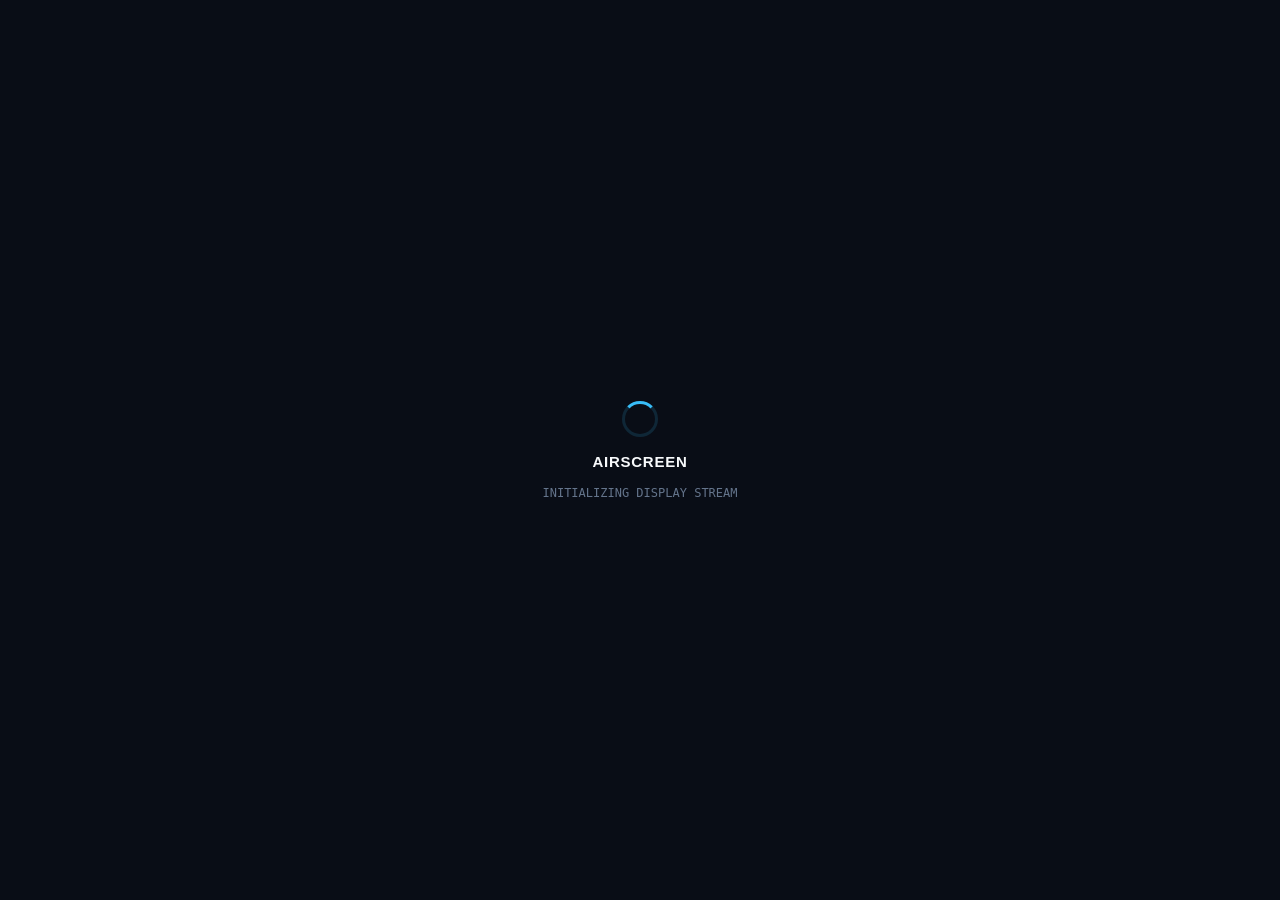
==== static/index.html @ 7135bacd "Add AirScreen wireless display server and virtual display driver" ====
<!DOCTYPE html>
<html lang="en">
<head>
  <meta charset="UTF-8">
  <meta name="viewport" content="width=device-width, initial-scale=1.0, maximum-scale=1.0, user-scalable=no, viewport-fit=cover">
  <meta name="apple-mobile-web-app-capable" content="yes">
  <meta name="apple-mobile-web-app-status-bar-style" content="black-translucent">
  <title>AirScreen | Wireless Display</title>
  <link rel="stylesheet" href="/static/css/main.css">
</head>
<body>

  <!-- Loading Splash -->
  <div id="splash">
    <div class="spinner"></div>
    <div class="splash-title">AIRSCREEN</div>
    <div class="splash-subtitle" id="status-text">INITIALIZING DISPLAY STREAM</div>
  </div>

  <!-- Telemetry HUD -->
  <div class="hud" id="hud">
    <div class="status-dot" id="status-dot"></div>
    <span class="hud-title">AIRSCREEN</span>
    <span class="badge badge-accent" id="monitor-badge" style="display: none;">Display 1</span>
    <span class="badge" id="fps-badge">0 FPS</span>
    <span class="badge" id="ping-badge">-- ms</span>
    <span class="badge" id="status-label">Connecting</span>
  </div>

  <!-- Display Canvas -->
  <div id="display-container">
    <canvas id="screen-canvas"></canvas>
  </div>

  <!-- Floating Minimalist Dock -->
  <div class="dock" id="dock">
    <!-- Monitor Switcher -->
    <button class="btn" id="monitor-btn" style="display: none;" title="Switch Active Display">
      <svg viewBox="0 0 24 24"><rect x="2" y="3" width="20" height="14" rx="2"/><line x1="8" y1="21" x2="16" y2="21"/><line x1="12" y1="17" x2="12" y2="21"/></svg>
      <span id="monitor-label">Display 1</span>
    </button>

    <!-- Touch / Trackpad Mode -->
    <button class="btn active" id="mode-btn" title="Toggle Direct Touch or Trackpad Mode">
      <svg viewBox="0 0 24 24"><path d="M12 2a4 4 0 0 0-4 4v6.2A3 3 0 0 0 7 15a4 4 0 0 0 8 0 3 3 0 0 0-1-2.8V6a4 4 0 0 0-4-4z"/><line x1="12" y1="6" x2="12" y2="10"/></svg>
      <span id="mode-label">Direct Touch</span>
    </button>

    <!-- Quality Preset Switcher -->
    <button class="btn" id="quality-btn" title="Change Resolution / Compression Preset">
      <svg viewBox="0 0 24 24"><polygon points="13 2 3 14 12 14 11 22 21 10 12 10 13 2"/></svg>
      <span id="quality-label">720p</span>
    </button>

    <!-- Virtual Keyboard Trigger -->
    <button class="btn" id="kbd-btn" title="Open Mobile Keyboard">
      <svg viewBox="0 0 24 24"><rect x="2" y="4" width="20" height="16" rx="2"/><line x1="6" y1="8" x2="6" y2="8"/><line x1="10" y1="8" x2="10" y2="8"/><line x1="14" y1="8" x2="14" y2="8"/><line x1="18" y1="8" x2="18" y2="8"/><line x1="6" y1="12" x2="6" y2="12"/><line x1="18" y1="12" x2="18" y2="12"/><line x1="8" y1="16" x2="16" y2="16"/></svg>
      <span>Keyboard</span>
    </button>

    <!-- Quick Control Keys -->
    <div class="key-group">
      <button class="key-btn" onclick="sendKey('Backspace')">DEL</button>
      <button class="key-btn" onclick="sendKey('Enter')">RET</button>
      <button class="key-btn" onclick="sendKey('Escape')">ESC</button>
    </div>

    <!-- Screen Fit / Aspect Ratio Toggle -->
    <button class="btn" id="fit-btn" title="Toggle Aspect Ratio (Contain / Stretch to Fill)">
      <svg viewBox="0 0 24 24"><path d="M15 3h6v6m0 6v6h-6M9 21H3v-6m0-6V3h6"/></svg>
      <span id="fit-label">Fill</span>
    </button>

    <!-- Fullscreen Toggle -->
    <button class="btn" id="fullscreen-btn" title="Toggle Fullscreen">
      <svg viewBox="0 0 24 24"><path d="M8 3H5a2 2 0 0 0-2 2v3m18 0V5a2 2 0 0 0-2-2h-3m0 18h3a2 2 0 0 0 2-2v-3M3 16v3a2 2 0 0 0 2 2h3"/></svg>
      <span>Full</span>
    </button>
  </div>

  <!-- HUD Visibility Toggle Button -->
  <button id="hud-toggle" title="Toggle UI Controls">
    <svg viewBox="0 0 24 24"><circle cx="12" cy="12" r="3"/><path d="M19.4 15a1.65 1.65 0 0 0 .33 1.82l.06.06a2 2 0 0 1 0 2.83 2 2 0 0 1-2.83 0l-.06-.06a1.65 1.65 0 0 0-1.82-.33 1.65 1.65 0 0 0-1 1.51V21a2 2 0 0 1-2 2 2 2 0 0 1-2-2v-.09A1.65 1.65 0 0 0 9 19.4a1.65 1.65 0 0 0-1.82.33l-.06.06a2 2 0 0 1-2.83 0 2 2 0 0 1 0-2.83l.06-.06a1.65 1.65 0 0 0 .33-1.82 1.65 1.65 0 0 0-1.51-1H3a2 2 0 0 1-2-2 2 2 0 0 1 2-2h.09A1.65 1.65 0 0 0 4.6 9a1.65 1.65 0 0 0-.33-1.82l-.06-.06a2 2 0 0 1 0-2.83 2 2 0 0 1 2.83 0l.06.06a1.65 1.65 0 0 0 1.82.33H9a1.65 1.65 0 0 0 1-1.51V3a2 2 0 0 1 2-2 2 2 0 0 1 2 2v.09a1.65 1.65 0 0 0 1 1.51 1.65 1.65 0 0 0 1.82-.33l.06-.06a2 2 0 0 1 2.83 0 2 2 0 0 1 0 2.83l-.06.06a1.65 1.65 0 0 0-.33 1.82V9a1.65 1.65 0 0 0 1.51 1H21a2 2 0 0 1 2 2 2 2 0 0 1-2 2h-.09a1.65 1.65 0 0 0-1.51 1z"/></svg>
  </button>

  <!-- Hidden text input for triggering mobile virtual keyboard -->
  <input type="text" id="hidden-input" autocomplete="off" autocorrect="off" autocapitalize="off" spellcheck="false">

  <!-- Modular Scripts with cache-busting -->
  <script src="/static/js/connection.js?v=2.3"></script>
  <script src="/static/js/renderer.js?v=2.3"></script>
  <script src="/static/js/controls.js?v=2.3"></script>
  <script src="/static/js/app.js?v=2.3"></script>
</body>
</html>
---- static/css/main.css ----
/* AirScreen Industrial Dark UI System (No Purple, No Emojis) */

:root {
  --bg-primary: #090d16;
  --bg-surface: #0f172a;
  --bg-elevated: #1e293b;
  --border-subtle: #334155;
  --border-active: #475569;
  
  --text-primary: #f8fafc;
  --text-secondary: #94a3b8;
  --text-muted: #64748b;

  --accent-blue: #0284c7;
  --accent-blue-hover: #0369a1;
  --accent-cyan: #38bdf8;
  --status-green: #10b981;
  --status-red: #ef4444;

  --font-sans: -apple-system, BlinkMacSystemFont, "Segoe UI", Roboto, "Helvetica Neue", Arial, sans-serif;
  --font-mono: ui-monospace, SFMono-Regular, Menlo, Monaco, Consolas, monospace;
}

* {
  box-sizing: border-box;
  margin: 0;
  padding: 0;
  user-select: none;
  -webkit-user-select: none;
  -webkit-touch-callout: none;
}

body, html {
  width: 100%;
  height: 100%;
  overflow: hidden;
  background-color: var(--bg-primary);
  font-family: var(--font-sans);
  touch-action: none;
  color: var(--text-primary);
}

/* Display Canvas Container */
#display-container {
  position: absolute;
  inset: 0;
  display: flex;
  align-items: center;
  justify-content: center;
  background: #000;
}

#screen-canvas {
  width: 100%;
  height: 100%;
  object-fit: contain;
  cursor: crosshair;
  display: block;
}

/* Telemetry HUD */
.hud {
  position: fixed;
  top: 14px;
  left: 14px;
  display: flex;
  align-items: center;
  gap: 8px;
  background: rgba(15, 23, 42, 0.85);
  backdrop-filter: blur(12px);
  -webkit-backdrop-filter: blur(12px);
  padding: 6px 12px;
  border-radius: 8px;
  border: 1px solid var(--border-subtle);
  font-size: 12px;
  font-weight: 500;
  letter-spacing: 0.02em;
  z-index: 50;
  pointer-events: none;
  transition: opacity 0.25s ease;
}

.status-dot {
  width: 7px;
  height: 7px;
  border-radius: 50%;
  background: var(--status-green);
  box-shadow: 0 0 6px var(--status-green);
}

.status-dot.disconnected {
  background: var(--status-red);
  box-shadow: 0 0 6px var(--status-red);
}

.hud-title {
  color: var(--text-secondary);
  font-weight: 600;
  margin-right: 4px;
}

.badge {
  background: rgba(30, 41, 59, 0.9);
  border: 1px solid var(--border-subtle);
  color: var(--text-primary);
  padding: 2px 7px;
  border-radius: 4px;
  font-family: var(--font-mono);
  font-size: 11px;
}

.badge-accent {
  border-color: var(--accent-blue);
  color: var(--accent-cyan);
}

/* Floating Action Dock */
.dock {
  position: fixed;
  bottom: 20px;
  left: 50%;
  transform: translateX(-50%);
  display: flex;
  align-items: center;
  gap: 6px;
  background: rgba(15, 23, 42, 0.92);
  backdrop-filter: blur(16px);
  -webkit-backdrop-filter: blur(16px);
  padding: 6px 8px;
  border-radius: 12px;
  border: 1px solid var(--border-subtle);
  box-shadow: 0 8px 32px rgba(0, 0, 0, 0.6);
  z-index: 50;
  transition: transform 0.25s cubic-bezier(0.16, 1, 0.3, 1), opacity 0.25s ease;
}

.dock.hidden {
  transform: translate(-50%, calc(100% + 25px));
  opacity: 0;
  pointer-events: none;
}

.btn {
  background: var(--bg-elevated);
  border: 1px solid var(--border-subtle);
  color: var(--text-primary);
  padding: 8px 12px;
  border-radius: 8px;
  font-size: 13px;
  font-weight: 500;
  cursor: pointer;
  display: flex;
  align-items: center;
  gap: 7px;
  transition: background 0.15s ease, border-color 0.15s ease;
  touch-action: manipulation;
}

.btn:hover {
  background: #253349;
  border-color: var(--border-active);
}

.btn:active, .btn.active {
  background: var(--accent-blue);
  border-color: var(--accent-cyan);
  color: #fff;
}

.btn svg {
  width: 15px;
  height: 15px;
  stroke: currentColor;
  stroke-width: 2;
  fill: none;
  stroke-linecap: round;
  stroke-linejoin: round;
}

/* Key Buttons Segment */
.key-group {
  display: flex;
  gap: 4px;
  border-left: 1px solid var(--border-subtle);
  border-right: 1px solid var(--border-subtle);
  padding: 0 6px;
}

.key-btn {
  background: rgba(30, 41, 59, 0.6);
  border: 1px solid var(--border-subtle);
  color: var(--text-secondary);
  padding: 8px 10px;
  border-radius: 6px;
  font-family: var(--font-mono);
  font-size: 11px;
  font-weight: 600;
  cursor: pointer;
  transition: background 0.15s;
}

.key-btn:active {
  background: var(--accent-blue);
  color: #fff;
}

/* Toggle Visibility Button */
#hud-toggle {
  position: fixed;
  bottom: 16px;
  right: 16px;
  width: 40px;
  height: 40px;
  border-radius: 8px;
  background: rgba(15, 23, 42, 0.9);
  backdrop-filter: blur(12px);
  border: 1px solid var(--border-subtle);
  color: var(--text-secondary);
  display: flex;
  align-items: center;
  justify-content: center;
  z-index: 60;
  cursor: pointer;
  box-shadow: 0 4px 16px rgba(0, 0, 0, 0.4);
}

#hud-toggle svg {
  width: 18px;
  height: 18px;
  stroke: currentColor;
  stroke-width: 2;
  fill: none;
}

/* Hidden Text Input for triggering phone soft keyboard */
#hidden-input {
  position: absolute;
  top: -100px;
  left: -100px;
  opacity: 0;
  pointer-events: none;
}

/* Splash Loader Screen */
#splash {
  position: fixed;
  inset: 0;
  background: var(--bg-primary);
  display: flex;
  flex-direction: column;
  align-items: center;
  justify-content: center;
  z-index: 100;
  gap: 16px;
  transition: opacity 0.35s ease;
}

#splash.dismissed {
  opacity: 0;
  pointer-events: none;
}

.spinner {
  width: 36px;
  height: 36px;
  border: 3px solid rgba(56, 189, 248, 0.15);
  border-top-color: var(--accent-cyan);
  border-radius: 50%;
  animation: spin 0.8s linear infinite;
}

@keyframes spin {
  to { transform: rotate(360deg); }
}

.splash-title {
  font-size: 15px;
  font-weight: 600;
  letter-spacing: 0.05em;
  color: var(--text-primary);
}

.splash-subtitle {
  font-size: 12px;
  color: var(--text-muted);
  font-family: var(--font-mono);
}
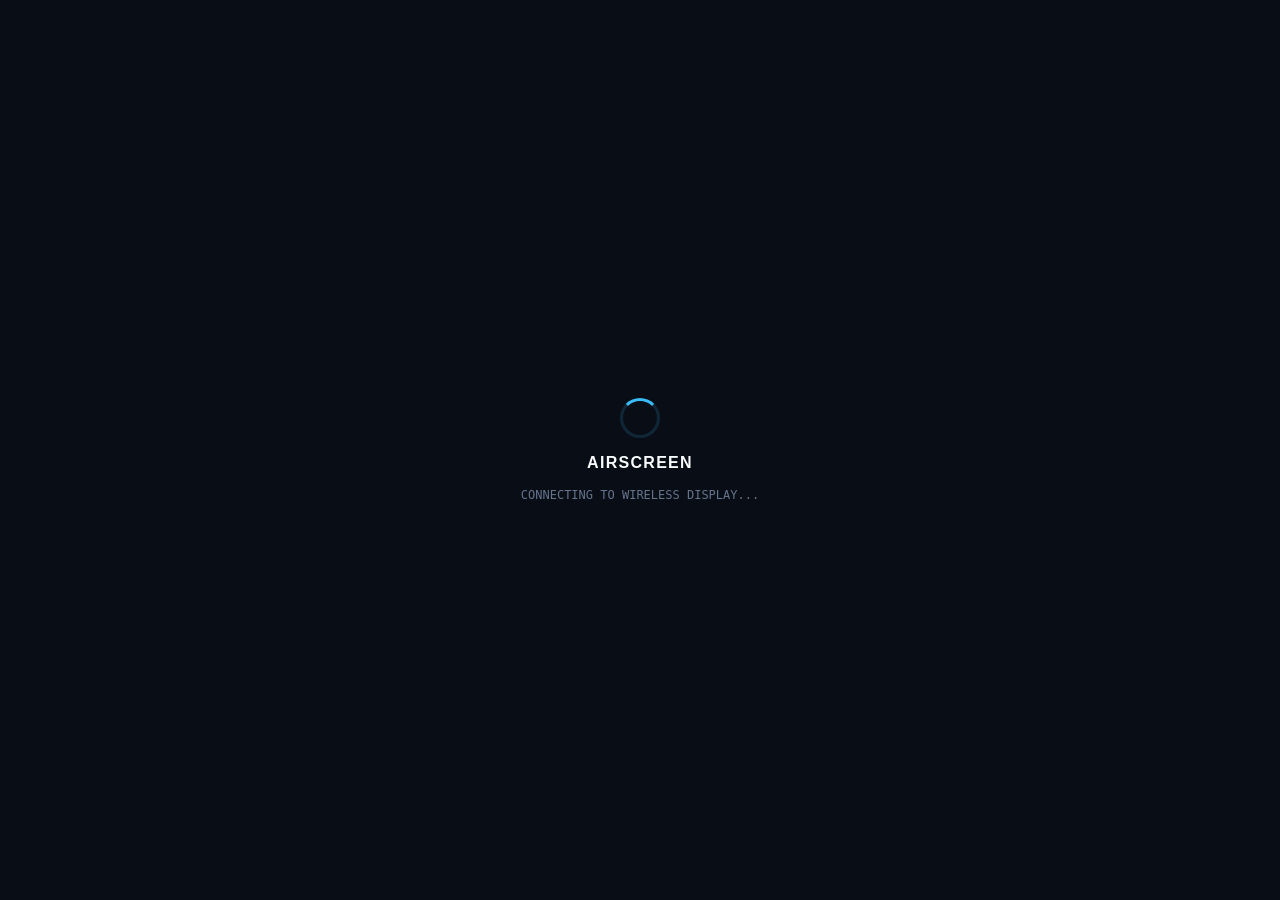
==== commit 87913420: "Implement AirScreen Full Software Suite: Host Desktop Control Center, PWA mobile client, hotkeys, tr" ====
--- a/static/index.html
+++ b/static/index.html
@@ -5,91 +5,318 @@
   <meta name="viewport" content="width=device-width, initial-scale=1.0, maximum-scale=1.0, user-scalable=no, viewport-fit=cover">
   <meta name="apple-mobile-web-app-capable" content="yes">
   <meta name="apple-mobile-web-app-status-bar-style" content="black-translucent">
+  <meta name="theme-color" content="#090d16">
   <title>AirScreen | Wireless Display</title>
-  <link rel="stylesheet" href="/static/css/main.css">
+
+  <!-- PWA Manifest & Icons -->
+  <link rel="manifest" href="/static/manifest.json">
+  <link rel="icon" type="image/svg+xml" href="/static/icon.svg">
+  <link rel="apple-touch-icon" href="/static/icon.svg">
+
+  <link rel="stylesheet" href="/static/css/main.css?v=3.0">
 </head>
 <body>
 
-  <!-- Loading Splash -->
+  <!-- Loading Splash Screen -->
   <div id="splash">
     <div class="spinner"></div>
     <div class="splash-title">AIRSCREEN</div>
-    <div class="splash-subtitle" id="status-text">INITIALIZING DISPLAY STREAM</div>
-  </div>
-
-  <!-- Telemetry HUD -->
-  <div class="hud" id="hud">
-    <div class="status-dot" id="status-dot"></div>
-    <span class="hud-title">AIRSCREEN</span>
-    <span class="badge badge-accent" id="monitor-badge" style="display: none;">Display 1</span>
-    <span class="badge" id="fps-badge">0 FPS</span>
-    <span class="badge" id="ping-badge">-- ms</span>
-    <span class="badge" id="status-label">Connecting</span>
-  </div>
-
-  <!-- Display Canvas -->
+    <div class="splash-subtitle" id="status-text">CONNECTING TO WIRELESS DISPLAY...</div>
+  </div>
+
+  <!-- PWA Install Banner -->
+  <div id="pwa-banner" class="hidden">
+    <div class="pwa-info">
+      <img src="/static/icon.svg" class="pwa-icon" alt="App Icon">
+      <div>
+        <div class="pwa-title">Install AirScreen App</div>
+        <div class="pwa-desc">Full-screen immersive display without browser bars</div>
+      </div>
+    </div>
+    <div class="pwa-actions">
+      <button id="pwa-install-btn" class="btn btn-sm btn-primary">Install</button>
+      <button id="pwa-dismiss-btn" class="btn btn-sm btn-ghost">Dismiss</button>
+    </div>
+  </div>
+
+  <!-- Zoom Reset Badge (visible when pinch-zoomed) -->
+  <div id="zoom-badge" class="zoom-badge hidden">
+    <span id="zoom-level">100%</span>
+    <button id="reset-zoom-btn" title="Reset Zoom">Reset 1:1</button>
+  </div>
+
+  <!-- Display Canvas Viewport -->
   <div id="display-container">
     <canvas id="screen-canvas"></canvas>
   </div>
 
-  <!-- Floating Minimalist Dock -->
-  <div class="dock" id="dock">
-    <!-- Monitor Switcher -->
-    <button class="btn" id="monitor-btn" style="display: none;" title="Switch Active Display">
-      <svg viewBox="0 0 24 24"><rect x="2" y="3" width="20" height="14" rx="2"/><line x1="8" y1="21" x2="16" y2="21"/><line x1="12" y1="17" x2="12" y2="21"/></svg>
-      <span id="monitor-label">Display 1</span>
+  <!-- Floating Action Pill (Minimal, Draggable HUD) -->
+  <div class="action-pill" id="action-pill">
+    <div class="pill-handle" id="pill-drag-handle">
+      <div class="status-dot" id="status-dot"></div>
+      <span class="pill-stat" id="fps-badge">0 FPS</span>
+      <span class="pill-stat" id="ping-badge">-- ms</span>
+      <span class="pill-badge" id="monitor-badge">Display 1</span>
+    </div>
+    <button class="pill-toggle-btn" id="open-drawer-btn" title="Open Controls & Tools">
+      <svg viewBox="0 0 24 24"><circle cx="12" cy="12" r="1"/><circle cx="12" cy="5" r="1"/><circle cx="12" cy="19" r="1"/></svg>
     </button>
-
-    <!-- Touch / Trackpad Mode -->
-    <button class="btn active" id="mode-btn" title="Toggle Direct Touch or Trackpad Mode">
-      <svg viewBox="0 0 24 24"><path d="M12 2a4 4 0 0 0-4 4v6.2A3 3 0 0 0 7 15a4 4 0 0 0 8 0 3 3 0 0 0-1-2.8V6a4 4 0 0 0-4-4z"/><line x1="12" y1="6" x2="12" y2="10"/></svg>
-      <span id="mode-label">Direct Touch</span>
-    </button>
-
-    <!-- Quality Preset Switcher -->
-    <button class="btn" id="quality-btn" title="Change Resolution / Compression Preset">
-      <svg viewBox="0 0 24 24"><polygon points="13 2 3 14 12 14 11 22 21 10 12 10 13 2"/></svg>
-      <span id="quality-label">720p</span>
-    </button>
-
-    <!-- Virtual Keyboard Trigger -->
-    <button class="btn" id="kbd-btn" title="Open Mobile Keyboard">
-      <svg viewBox="0 0 24 24"><rect x="2" y="4" width="20" height="16" rx="2"/><line x1="6" y1="8" x2="6" y2="8"/><line x1="10" y1="8" x2="10" y2="8"/><line x1="14" y1="8" x2="14" y2="8"/><line x1="18" y1="8" x2="18" y2="8"/><line x1="6" y1="12" x2="6" y2="12"/><line x1="18" y1="12" x2="18" y2="12"/><line x1="8" y1="16" x2="16" y2="16"/></svg>
-      <span>Keyboard</span>
-    </button>
-
-    <!-- Quick Control Keys -->
-    <div class="key-group">
-      <button class="key-btn" onclick="sendKey('Backspace')">DEL</button>
-      <button class="key-btn" onclick="sendKey('Enter')">RET</button>
-      <button class="key-btn" onclick="sendKey('Escape')">ESC</button>
-    </div>
-
-    <!-- Screen Fit / Aspect Ratio Toggle -->
-    <button class="btn" id="fit-btn" title="Toggle Aspect Ratio (Contain / Stretch to Fill)">
-      <svg viewBox="0 0 24 24"><path d="M15 3h6v6m0 6v6h-6M9 21H3v-6m0-6V3h6"/></svg>
-      <span id="fit-label">Fill</span>
-    </button>
-
-    <!-- Fullscreen Toggle -->
-    <button class="btn" id="fullscreen-btn" title="Toggle Fullscreen">
-      <svg viewBox="0 0 24 24"><path d="M8 3H5a2 2 0 0 0-2 2v3m18 0V5a2 2 0 0 0-2-2h-3m0 18h3a2 2 0 0 0 2-2v-3M3 16v3a2 2 0 0 0 2 2h3"/></svg>
-      <span>Full</span>
-    </button>
-  </div>
-
-  <!-- HUD Visibility Toggle Button -->
-  <button id="hud-toggle" title="Toggle UI Controls">
-    <svg viewBox="0 0 24 24"><circle cx="12" cy="12" r="3"/><path d="M19.4 15a1.65 1.65 0 0 0 .33 1.82l.06.06a2 2 0 0 1 0 2.83 2 2 0 0 1-2.83 0l-.06-.06a1.65 1.65 0 0 0-1.82-.33 1.65 1.65 0 0 0-1 1.51V21a2 2 0 0 1-2 2 2 2 0 0 1-2-2v-.09A1.65 1.65 0 0 0 9 19.4a1.65 1.65 0 0 0-1.82.33l-.06.06a2 2 0 0 1-2.83 0 2 2 0 0 1 0-2.83l.06-.06a1.65 1.65 0 0 0 .33-1.82 1.65 1.65 0 0 0-1.51-1H3a2 2 0 0 1-2-2 2 2 0 0 1 2-2h.09A1.65 1.65 0 0 0 4.6 9a1.65 1.65 0 0 0-.33-1.82l-.06-.06a2 2 0 0 1 0-2.83 2 2 0 0 1 2.83 0l.06.06a1.65 1.65 0 0 0 1.82.33H9a1.65 1.65 0 0 0 1-1.51V3a2 2 0 0 1 2-2 2 2 0 0 1 2 2v.09a1.65 1.65 0 0 0 1 1.51 1.65 1.65 0 0 0 1.82-.33l.06-.06a2 2 0 0 1 2.83 0 2 2 0 0 1 0 2.83l-.06.06a1.65 1.65 0 0 0-.33 1.82V9a1.65 1.65 0 0 0 1.51 1H21a2 2 0 0 1 2 2 2 2 0 0 1-2 2h-.09a1.65 1.65 0 0 0-1.51 1z"/></svg>
-  </button>
+  </div>
+
+  <!-- Slide-Up Multi-Tool Drawer -->
+  <div class="drawer-overlay" id="drawer-overlay"></div>
+  <div class="drawer" id="drawer">
+    <div class="drawer-drag-indicator" id="drawer-drag-bar"></div>
+
+    <div class="drawer-header">
+      <div class="drawer-title">AirScreen Controls</div>
+      <button class="drawer-close-btn" id="drawer-close-btn">✕</button>
+    </div>
+
+    <!-- Navigation Tabs -->
+    <div class="drawer-tabs">
+      <button class="tab-btn active" data-tab="tab-display">
+        <svg viewBox="0 0 24 24"><rect x="2" y="3" width="20" height="14" rx="2"/><line x1="8" y1="21" x2="16" y2="21"/><line x1="12" y1="17" x2="12" y2="21"/></svg>
+        Display
+      </button>
+      <button class="tab-btn" data-tab="tab-trackpad">
+        <svg viewBox="0 0 24 24"><rect x="4" y="2" width="16" height="20" rx="3"/><line x1="4" y1="14" x2="20" y2="14"/><line x1="12" y1="14" x2="12" y2="22"/></svg>
+        Trackpad
+      </button>
+      <button class="tab-btn" data-tab="tab-shortcuts">
+        <svg viewBox="0 0 24 24"><rect x="2" y="4" width="20" height="16" rx="2"/><line x1="6" y1="8" x2="6" y2="8"/><line x1="10" y1="8" x2="10" y2="8"/><line x1="14" y1="8" x2="14" y2="8"/><line x1="18" y1="8" x2="18" y2="8"/><line x1="6" y1="12" x2="18" y2="12"/><line x1="8" y1="16" x2="16" y2="16"/></svg>
+        Shortcuts
+      </button>
+      <button class="tab-btn" data-tab="tab-media">
+        <svg viewBox="0 0 24 24"><polygon points="11 5 6 9 2 9 2 15 6 15 11 19 11 5"/><path d="M19.07 4.93a10 10 0 0 1 0 14.14M15.54 8.46a5 5 0 0 1 0 7.07"/></svg>
+        Media
+      </button>
+      <button class="tab-btn" data-tab="tab-gestures">
+        <svg viewBox="0 0 24 24"><circle cx="12" cy="12" r="10"/><path d="M9.09 9a3 3 0 0 1 5.83 1c0 2-3 3-3 3"/><line x1="12" y1="17" x2="12.01" y2="17"/></svg>
+        Help
+      </button>
+    </div>
+
+    <!-- Tab Contents -->
+    <div class="tab-content-container">
+
+      <!-- TAB 1: Display & Stream -->
+      <div class="tab-pane active" id="tab-display">
+        <div class="section-label">Active Monitor</div>
+        <div class="monitor-card-grid" id="monitor-selector-grid">
+          <button class="card-btn active" id="btn-mon-1" onclick="switchMonitor(1)">
+            <div class="card-icon">🖥️</div>
+            <div class="card-text">
+              <div class="card-title">Display 1</div>
+              <div class="card-sub">Primary Monitor</div>
+            </div>
+          </button>
+          <button class="card-btn" id="btn-mon-2" onclick="switchMonitor(2)">
+            <div class="card-icon">📺</div>
+            <div class="card-text">
+              <div class="card-title">Display 2</div>
+              <div class="card-sub">Extended Virtual Screen</div>
+            </div>
+          </button>
+        </div>
+
+        <div class="section-label">Streaming Quality Preset</div>
+        <div class="pill-group">
+          <button class="pill-btn" data-quality="540p" onclick="setQualityPreset('540p')">540p (Smooth / Battery)</button>
+          <button class="pill-btn active" data-quality="720p" onclick="setQualityPreset('720p')">720p (HD Balanced)</button>
+          <button class="pill-btn" data-quality="1080p" onclick="setQualityPreset('1080p')">1080p (Ultra Crisp)</button>
+        </div>
+
+        <div class="section-label">Screen Fit & Aspect Ratio</div>
+        <div class="pill-group">
+          <button class="pill-btn active" id="fit-contain-btn" onclick="setFitMode('contain')">Letterbox (Contain)</button>
+          <button class="pill-btn" id="fit-fill-btn" onclick="setFitMode('fill')">Stretch to Fill</button>
+        </div>
+
+        <div class="grid-2col mt-3">
+          <button class="btn btn-secondary" id="fullscreen-btn">
+            <svg viewBox="0 0 24 24"><path d="M8 3H5a2 2 0 0 0-2 2v3m18 0V5a2 2 0 0 0-2-2h-3m0 18h3a2 2 0 0 0 2-2v-3M3 16v3a2 2 0 0 0 2 2h3"/></svg>
+            Fullscreen Mode
+          </button>
+          <button class="btn btn-secondary" id="kbd-trigger-btn">
+            <svg viewBox="0 0 24 24"><rect x="2" y="4" width="20" height="16" rx="2"/><line x1="8" y1="16" x2="16" y2="16"/></svg>
+            Virtual Keyboard
+          </button>
+        </div>
+      </div>
+
+      <!-- TAB 2: Virtual Trackpad -->
+      <div class="tab-pane" id="tab-trackpad">
+        <div class="trackpad-box" id="virtual-trackpad">
+          <div class="trackpad-hint">Touchpad Surface & Gestures</div>
+          <div class="trackpad-crosshair"></div>
+        </div>
+
+        <!-- Dedicated Mouse Buttons -->
+        <div class="mouse-buttons-row">
+          <button class="mouse-btn mouse-btn-main" id="btn-left-click">
+            <span>Left Click</span>
+          </button>
+          <button class="mouse-btn" id="btn-mid-click">
+            <span>Middle</span>
+          </button>
+          <button class="mouse-btn mouse-btn-main" id="btn-right-click">
+            <span>Right Click</span>
+          </button>
+        </div>
+
+        <div class="slider-row">
+          <span class="slider-label">Trackpad Speed</span>
+          <input type="range" id="sensitivity-slider" min="0.5" max="3.0" step="0.1" value="1.5">
+          <span id="sensitivity-val" class="slider-val">1.5x</span>
+        </div>
+      </div>
+
+      <!-- TAB 3: Windows Power Shortcuts -->
+      <div class="tab-pane" id="tab-shortcuts">
+        <div class="section-label">Windows System Hotkeys</div>
+        <div class="shortcuts-grid">
+          <button class="key-card" onclick="sendHotkey(['Win'])">
+            <span class="key-badge">Win</span>
+            <span>Start Menu</span>
+          </button>
+          <button class="key-card" onclick="sendHotkey(['Win', 'd'])">
+            <span class="key-badge">Win + D</span>
+            <span>Show Desktop</span>
+          </button>
+          <button class="key-card" onclick="sendHotkey(['Alt', 'Tab'])">
+            <span class="key-badge">Alt + Tab</span>
+            <span>Switch Apps</span>
+          </button>
+          <button class="key-card" onclick="sendHotkey(['Ctrl', 'Shift', 'Escape'])">
+            <span class="key-badge">Ctrl+Shift+Esc</span>
+            <span>Task Manager</span>
+          </button>
+          <button class="key-card" onclick="sendHotkey(['Win', 'p'])">
+            <span class="key-badge">Win + P</span>
+            <span>Project Screen</span>
+          </button>
+          <button class="key-card" onclick="sendHotkey(['Ctrl', 'c'])">
+            <span class="key-badge">Ctrl + C</span>
+            <span>Copy</span>
+          </button>
+          <button class="key-card" onclick="sendHotkey(['Ctrl', 'v'])">
+            <span class="key-badge">Ctrl + V</span>
+            <span>Paste</span>
+          </button>
+          <button class="key-card" onclick="sendHotkey(['Ctrl', 'z'])">
+            <span class="key-badge">Ctrl + Z</span>
+            <span>Undo</span>
+          </button>
+          <button class="key-card" onclick="sendHotkey(['Ctrl', 'a'])">
+            <span class="key-badge">Ctrl + A</span>
+            <span>Select All</span>
+          </button>
+        </div>
+
+        <div class="section-label mt-3">Quick Navigation Keys</div>
+        <div class="nav-keys-row">
+          <button class="key-btn" onclick="sendKey('Escape')">ESC</button>
+          <button class="key-btn" onclick="sendKey('Tab')">TAB</button>
+          <button class="key-btn" onclick="sendKey('Backspace')">DEL</button>
+          <button class="key-btn key-btn-accent" onclick="sendKey('Enter')">ENTER</button>
+        </div>
+
+        <div class="arrow-pad">
+          <div></div>
+          <button class="arrow-btn" onclick="sendKey('ArrowUp')">▲</button>
+          <div></div>
+          <button class="arrow-btn" onclick="sendKey('ArrowLeft')">◀</button>
+          <button class="arrow-btn" onclick="sendKey('ArrowDown')">▼</button>
+          <button class="arrow-btn" onclick="sendKey('ArrowRight')">▶</button>
+        </div>
+      </div>
+
+      <!-- TAB 4: Media & Audio Controls -->
+      <div class="tab-pane" id="tab-media">
+        <div class="section-label">Windows Media & Audio Controls</div>
+        <div class="media-controls-grid">
+          <button class="media-btn" onclick="sendKey('VolumeDown')">
+            <svg viewBox="0 0 24 24"><polygon points="11 5 6 9 2 9 2 15 6 15 11 19 11 5"/><line x1="15.54" y1="8.46" x2="15.54" y2="15.54"/></svg>
+            <span>Volume -</span>
+          </button>
+          <button class="media-btn" onclick="sendKey('VolumeMute')">
+            <svg viewBox="0 0 24 24"><polygon points="11 5 6 9 2 9 2 15 6 15 11 19 11 5"/><line x1="23" y1="9" x2="17" y2="15"/><line x1="17" y1="9" x2="23" y2="15"/></svg>
+            <span>Mute</span>
+          </button>
+          <button class="media-btn" onclick="sendKey('VolumeUp')">
+            <svg viewBox="0 0 24 24"><polygon points="11 5 6 9 2 9 2 15 6 15 11 19 11 5"/><path d="M19.07 4.93a10 10 0 0 1 0 14.14M15.54 8.46a5 5 0 0 1 0 7.07"/></svg>
+            <span>Volume +</span>
+          </button>
+        </div>
+
+        <div class="media-playback-row mt-3">
+          <button class="playback-btn" onclick="sendKey('MediaPrev')">⏮ Prev</button>
+          <button class="playback-btn playback-btn-primary" onclick="sendKey('MediaPlayPause')">⏯ Play / Pause</button>
+          <button class="playback-btn" onclick="sendKey('MediaNext')">⏭ Next</button>
+        </div>
+      </div>
+
+      <!-- TAB 5: Gesture Guide -->
+      <div class="tab-pane" id="tab-gestures">
+        <div class="guide-cards">
+          <div class="guide-card">
+            <div class="guide-icon">👆</div>
+            <div class="guide-info">
+              <div class="guide-title">Single Tap</div>
+              <div class="guide-desc">Performs a standard Windows Left Click at cursor.</div>
+            </div>
+          </div>
+          <div class="guide-card">
+            <div class="guide-icon">✌️</div>
+            <div class="guide-info">
+              <div class="guide-title">Two-Finger Tap</div>
+              <div class="guide-desc">Triggers Windows Right Click (Context Menu).</div>
+            </div>
+          </div>
+          <div class="guide-card">
+            <div class="guide-icon">📜</div>
+            <div class="guide-info">
+              <div class="guide-title">Two-Finger Drag</div>
+              <div class="guide-desc">Smooth vertical and horizontal page scrolling.</div>
+            </div>
+          </div>
+          <div class="guide-card">
+            <div class="guide-icon">🤏</div>
+            <div class="guide-info">
+              <div class="guide-title">Pinch to Zoom</div>
+              <div class="guide-desc">Zoom in up to 3x on code or text, then drag to pan.</div>
+            </div>
+          </div>
+          <div class="guide-card">
+            <div class="guide-icon">⏱️</div>
+            <div class="guide-info">
+              <div class="guide-title">Tap & Hold</div>
+              <div class="guide-desc">Holds mouse down for dragging windows or selections.</div>
+            </div>
+          </div>
+        </div>
+      </div>
+
+    </div>
+  </div>
 
   <!-- Hidden text input for triggering mobile virtual keyboard -->
   <input type="text" id="hidden-input" autocomplete="off" autocorrect="off" autocapitalize="off" spellcheck="false">
 
-  <!-- Modular Scripts with cache-busting -->
-  <script src="/static/js/connection.js?v=2.3"></script>
-  <script src="/static/js/renderer.js?v=2.3"></script>
-  <script src="/static/js/controls.js?v=2.3"></script>
-  <script src="/static/js/app.js?v=2.3"></script>
+  <!-- Modular Scripts -->
+  <script src="/static/js/connection.js?v=3.0"></script>
+  <script src="/static/js/renderer.js?v=3.0"></script>
+  <script src="/static/js/controls.js?v=3.0"></script>
+  <script src="/static/js/app.js?v=3.0"></script>
+
+  <!-- PWA Service Worker Registration -->
+  <script>
+    if ('serviceWorker' in navigator) {
+      window.addEventListener('load', () => {
+        navigator.serviceWorker.register('/static/sw.js').catch(() => {});
+      });
+    }
+  </script>
 </body>
 </html>
--- a/static/css/main.css
+++ b/static/css/main.css
@@ -1,9 +1,11 @@
-/* AirScreen Industrial Dark UI System (No Purple, No Emojis) */
+/* AirScreen Industrial Dark UI System (Zinc/Slate & Cyan Accent) */
 
 :root {
   --bg-primary: #090d16;
   --bg-surface: #0f172a;
   --bg-elevated: #1e293b;
+  --bg-highlight: #26354a;
+  
   --border-subtle: #334155;
   --border-active: #475569;
   
@@ -40,7 +42,7 @@
   color: var(--text-primary);
 }
 
-/* Display Canvas Container */
+/* Display Canvas Viewport */
 #display-container {
   position: absolute;
   inset: 0;
@@ -48,6 +50,7 @@
   align-items: center;
   justify-content: center;
   background: #000;
+  overflow: hidden;
 }
 
 #screen-canvas {
@@ -56,28 +59,134 @@
   object-fit: contain;
   cursor: crosshair;
   display: block;
-}
-
-/* Telemetry HUD */
-.hud {
+  transform-origin: center center;
+  transition: transform 0.05s ease-out;
+}
+
+/* PWA Install Banner */
+#pwa-banner {
+  position: fixed;
+  top: 14px;
+  left: 50%;
+  transform: translateX(-50%);
+  width: calc(100% - 28px);
+  max-width: 480px;
+  background: rgba(15, 23, 42, 0.95);
+  backdrop-filter: blur(16px);
+  -webkit-backdrop-filter: blur(16px);
+  border: 1px solid var(--accent-blue);
+  border-radius: 12px;
+  padding: 10px 14px;
+  display: flex;
+  align-items: center;
+  justify-content: space-between;
+  gap: 12px;
+  z-index: 90;
+  box-shadow: 0 10px 30px rgba(0, 0, 0, 0.6);
+  transition: opacity 0.3s, transform 0.3s;
+}
+
+#pwa-banner.hidden {
+  opacity: 0;
+  transform: translate(-50%, -20px);
+  pointer-events: none;
+}
+
+.pwa-info {
+  display: flex;
+  align-items: center;
+  gap: 10px;
+}
+
+.pwa-icon {
+  width: 32px;
+  height: 32px;
+  border-radius: 8px;
+}
+
+.pwa-title {
+  font-size: 13px;
+  font-weight: 600;
+  color: var(--text-primary);
+}
+
+.pwa-desc {
+  font-size: 11px;
+  color: var(--text-secondary);
+}
+
+.pwa-actions {
+  display: flex;
+  gap: 6px;
+}
+
+/* Floating Zoom Badge */
+.zoom-badge {
   position: fixed;
   top: 14px;
   left: 14px;
   display: flex;
   align-items: center;
   gap: 8px;
-  background: rgba(15, 23, 42, 0.85);
+  background: rgba(15, 23, 42, 0.9);
   backdrop-filter: blur(12px);
-  -webkit-backdrop-filter: blur(12px);
   padding: 6px 12px;
-  border-radius: 8px;
-  border: 1px solid var(--border-subtle);
-  font-size: 12px;
-  font-weight: 500;
-  letter-spacing: 0.02em;
-  z-index: 50;
-  pointer-events: none;
-  transition: opacity 0.25s ease;
+  border-radius: 20px;
+  border: 1px solid var(--accent-cyan);
+  font-size: 12px;
+  font-weight: 600;
+  z-index: 60;
+  box-shadow: 0 4px 16px rgba(0, 0, 0, 0.5);
+}
+
+.zoom-badge.hidden {
+  display: none;
+}
+
+.zoom-badge button {
+  background: var(--accent-blue);
+  color: #fff;
+  border: none;
+  padding: 3px 8px;
+  border-radius: 12px;
+  font-size: 11px;
+  font-weight: 600;
+  cursor: pointer;
+}
+
+/* Floating Action Pill (HUD) */
+.action-pill {
+  position: fixed;
+  bottom: 18px;
+  left: 50%;
+  transform: translateX(-50%);
+  display: flex;
+  align-items: center;
+  background: rgba(15, 23, 42, 0.88);
+  backdrop-filter: blur(16px);
+  -webkit-backdrop-filter: blur(16px);
+  border: 1px solid var(--border-subtle);
+  border-radius: 30px;
+  padding: 4px 6px 4px 12px;
+  gap: 10px;
+  z-index: 70;
+  box-shadow: 0 8px 30px rgba(0, 0, 0, 0.6);
+  transition: opacity 0.3s ease, transform 0.25s cubic-bezier(0.16, 1, 0.3, 1);
+}
+
+.action-pill.dimmed {
+  opacity: 0.35;
+}
+
+.action-pill.dimmed:hover, .action-pill.dimmed:active {
+  opacity: 1;
+}
+
+.pill-handle {
+  display: flex;
+  align-items: center;
+  gap: 8px;
+  cursor: grab;
 }
 
 .status-dot {
@@ -85,118 +194,463 @@
   height: 7px;
   border-radius: 50%;
   background: var(--status-green);
-  box-shadow: 0 0 6px var(--status-green);
+  box-shadow: 0 0 8px var(--status-green);
 }
 
 .status-dot.disconnected {
   background: var(--status-red);
-  box-shadow: 0 0 6px var(--status-red);
-}
-
-.hud-title {
-  color: var(--text-secondary);
-  font-weight: 600;
-  margin-right: 4px;
-}
-
-.badge {
-  background: rgba(30, 41, 59, 0.9);
-  border: 1px solid var(--border-subtle);
-  color: var(--text-primary);
-  padding: 2px 7px;
-  border-radius: 4px;
+  box-shadow: 0 0 8px var(--status-red);
+}
+
+.pill-stat {
   font-family: var(--font-mono);
   font-size: 11px;
-}
-
-.badge-accent {
-  border-color: var(--accent-blue);
+  color: var(--text-secondary);
+}
+
+.pill-badge {
+  background: var(--bg-elevated);
+  border: 1px solid var(--border-subtle);
   color: var(--accent-cyan);
-}
-
-/* Floating Action Dock */
-.dock {
+  padding: 2px 7px;
+  border-radius: 6px;
+  font-size: 10px;
+  font-weight: 600;
+}
+
+.pill-toggle-btn {
+  width: 32px;
+  height: 32px;
+  border-radius: 50%;
+  background: var(--bg-elevated);
+  border: 1px solid var(--border-subtle);
+  color: var(--text-primary);
+  display: flex;
+  align-items: center;
+  justify-content: center;
+  cursor: pointer;
+  transition: background 0.15s, border-color 0.15s;
+}
+
+.pill-toggle-btn:active {
+  background: var(--accent-blue);
+  color: #fff;
+}
+
+.pill-toggle-btn svg {
+  width: 16px;
+  height: 16px;
+  stroke: currentColor;
+  stroke-width: 2.5;
+  fill: none;
+}
+
+/* Slide-Up Multi-Tool Drawer */
+.drawer-overlay {
   position: fixed;
-  bottom: 20px;
-  left: 50%;
-  transform: translateX(-50%);
-  display: flex;
-  align-items: center;
-  gap: 6px;
-  background: rgba(15, 23, 42, 0.92);
-  backdrop-filter: blur(16px);
-  -webkit-backdrop-filter: blur(16px);
-  padding: 6px 8px;
-  border-radius: 12px;
-  border: 1px solid var(--border-subtle);
-  box-shadow: 0 8px 32px rgba(0, 0, 0, 0.6);
-  z-index: 50;
-  transition: transform 0.25s cubic-bezier(0.16, 1, 0.3, 1), opacity 0.25s ease;
-}
-
-.dock.hidden {
-  transform: translate(-50%, calc(100% + 25px));
+  inset: 0;
+  background: rgba(0, 0, 0, 0.6);
+  backdrop-filter: blur(4px);
+  -webkit-backdrop-filter: blur(4px);
+  z-index: 80;
   opacity: 0;
   pointer-events: none;
-}
-
-.btn {
-  background: var(--bg-elevated);
-  border: 1px solid var(--border-subtle);
-  color: var(--text-primary);
-  padding: 8px 12px;
+  transition: opacity 0.25s ease;
+}
+
+.drawer-overlay.active {
+  opacity: 1;
+  pointer-events: auto;
+}
+
+.drawer {
+  position: fixed;
+  bottom: 0;
+  left: 0;
+  right: 0;
+  max-height: 80vh;
+  background: rgba(15, 23, 42, 0.96);
+  backdrop-filter: blur(24px);
+  -webkit-backdrop-filter: blur(24px);
+  border-top: 1px solid var(--border-active);
+  border-radius: 20px 20px 0 0;
+  z-index: 85;
+  display: flex;
+  flex-direction: column;
+  box-shadow: 0 -10px 40px rgba(0, 0, 0, 0.8);
+  transform: translateY(100%);
+  transition: transform 0.28s cubic-bezier(0.16, 1, 0.3, 1);
+  overflow: hidden;
+}
+
+.drawer.open {
+  transform: translateY(0);
+}
+
+.drawer-drag-indicator {
+  width: 36px;
+  height: 4px;
+  background: var(--border-subtle);
+  border-radius: 2px;
+  margin: 10px auto 4px auto;
+}
+
+.drawer-header {
+  display: flex;
+  align-items: center;
+  justify-content: space-between;
+  padding: 6px 18px 12px 18px;
+  border-bottom: 1px solid var(--border-subtle);
+}
+
+.drawer-title {
+  font-size: 15px;
+  font-weight: 600;
+  letter-spacing: 0.02em;
+}
+
+.drawer-close-btn {
+  width: 28px;
+  height: 28px;
+  border-radius: 50%;
+  background: var(--bg-elevated);
+  border: 1px solid var(--border-subtle);
+  color: var(--text-secondary);
+  display: flex;
+  align-items: center;
+  justify-content: center;
+  cursor: pointer;
+}
+
+/* Drawer Tabs */
+.drawer-tabs {
+  display: flex;
+  overflow-x: auto;
+  gap: 6px;
+  padding: 8px 14px;
+  border-bottom: 1px solid var(--border-subtle);
+  background: var(--bg-surface);
+  -webkit-overflow-scrolling: touch;
+}
+
+.drawer-tabs::-webkit-scrollbar {
+  display: none;
+}
+
+.tab-btn {
+  flex: 0 0 auto;
+  display: flex;
+  align-items: center;
+  gap: 6px;
+  padding: 8px 14px;
   border-radius: 8px;
-  font-size: 13px;
-  font-weight: 500;
-  cursor: pointer;
-  display: flex;
-  align-items: center;
-  gap: 7px;
-  transition: background 0.15s ease, border-color 0.15s ease;
-  touch-action: manipulation;
-}
-
-.btn:hover {
-  background: #253349;
-  border-color: var(--border-active);
-}
-
-.btn:active, .btn.active {
-  background: var(--accent-blue);
-  border-color: var(--accent-cyan);
-  color: #fff;
-}
-
-.btn svg {
-  width: 15px;
-  height: 15px;
+  background: var(--bg-elevated);
+  border: 1px solid var(--border-subtle);
+  color: var(--text-secondary);
+  font-size: 12px;
+  font-weight: 600;
+  cursor: pointer;
+  transition: all 0.15s;
+}
+
+.tab-btn svg {
+  width: 14px;
+  height: 14px;
   stroke: currentColor;
   stroke-width: 2;
   fill: none;
-  stroke-linecap: round;
-  stroke-linejoin: round;
-}
-
-/* Key Buttons Segment */
-.key-group {
-  display: flex;
+}
+
+.tab-btn.active {
+  background: var(--accent-blue);
+  border-color: var(--accent-cyan);
+  color: #fff;
+}
+
+/* Tab Contents */
+.tab-content-container {
+  padding: 16px;
+  overflow-y: auto;
+  max-height: 60vh;
+  -webkit-overflow-scrolling: touch;
+}
+
+.tab-pane {
+  display: none;
+}
+
+.tab-pane.active {
+  display: block;
+}
+
+.section-label {
+  font-size: 11px;
+  font-weight: 600;
+  text-transform: uppercase;
+  letter-spacing: 0.05em;
+  color: var(--text-muted);
+  margin-bottom: 8px;
+}
+
+/* Monitor Card Grid */
+.monitor-card-grid {
+  display: grid;
+  grid-template-columns: 1fr 1fr;
+  gap: 10px;
+  margin-bottom: 16px;
+}
+
+.card-btn {
+  background: var(--bg-elevated);
+  border: 1px solid var(--border-subtle);
+  border-radius: 12px;
+  padding: 12px;
+  display: flex;
+  align-items: center;
+  gap: 10px;
+  cursor: pointer;
+  text-align: left;
+  transition: all 0.15s;
+}
+
+.card-btn.active {
+  background: #172554;
+  border-color: var(--accent-cyan);
+}
+
+.card-icon {
+  font-size: 22px;
+}
+
+.card-title {
+  font-size: 13px;
+  font-weight: 600;
+  color: var(--text-primary);
+}
+
+.card-sub {
+  font-size: 10px;
+  color: var(--text-secondary);
+}
+
+/* Pill Groups */
+.pill-group {
+  display: flex;
+  gap: 8px;
+  margin-bottom: 16px;
+  flex-wrap: wrap;
+}
+
+.pill-btn {
+  flex: 1 1 0;
+  min-width: 90px;
+  background: var(--bg-elevated);
+  border: 1px solid var(--border-subtle);
+  color: var(--text-secondary);
+  padding: 9px 10px;
+  border-radius: 8px;
+  font-size: 12px;
+  font-weight: 500;
+  cursor: pointer;
+  text-align: center;
+  transition: all 0.15s;
+}
+
+.pill-btn.active {
+  background: var(--accent-blue);
+  border-color: var(--accent-cyan);
+  color: #fff;
+  font-weight: 600;
+}
+
+.grid-2col {
+  display: grid;
+  grid-template-columns: 1fr 1fr;
+  gap: 10px;
+}
+
+/* Buttons */
+.btn {
+  display: flex;
+  align-items: center;
+  justify-content: center;
+  gap: 8px;
+  padding: 10px 14px;
+  border-radius: 10px;
+  font-size: 13px;
+  font-weight: 600;
+  cursor: pointer;
+  border: 1px solid var(--border-subtle);
+  transition: background 0.15s;
+  min-height: 44px;
+}
+
+.btn svg {
+  width: 16px;
+  height: 16px;
+  stroke: currentColor;
+  stroke-width: 2;
+  fill: none;
+}
+
+.btn-primary {
+  background: var(--accent-blue);
+  border-color: var(--accent-cyan);
+  color: #fff;
+}
+
+.btn-secondary {
+  background: var(--bg-elevated);
+  color: var(--text-primary);
+}
+
+.btn-secondary:active {
+  background: var(--bg-highlight);
+}
+
+.btn-sm {
+  min-height: 32px;
+  padding: 6px 12px;
+  font-size: 12px;
+}
+
+.btn-ghost {
+  background: transparent;
+  color: var(--text-secondary);
+}
+
+/* TAB 2: Virtual Trackpad */
+.trackpad-box {
+  width: 100%;
+  height: 180px;
+  background: #080c14;
+  border: 1px solid var(--border-subtle);
+  border-radius: 12px;
+  position: relative;
+  display: flex;
+  align-items: center;
+  justify-content: center;
+  touch-action: none;
+  background-image: radial-gradient(rgba(51, 65, 85, 0.4) 1px, transparent 1px);
+  background-size: 16px 16px;
+}
+
+.trackpad-hint {
+  font-size: 12px;
+  color: var(--text-muted);
+  pointer-events: none;
+}
+
+.mouse-buttons-row {
+  display: flex;
+  gap: 8px;
+  margin-top: 12px;
+}
+
+.mouse-btn {
+  flex: 1;
+  min-height: 48px;
+  background: var(--bg-elevated);
+  border: 1px solid var(--border-subtle);
+  color: var(--text-primary);
+  border-radius: 10px;
+  font-size: 13px;
+  font-weight: 600;
+  cursor: pointer;
+  transition: all 0.1s;
+}
+
+.mouse-btn:active {
+  background: var(--accent-blue);
+  color: #fff;
+  transform: scale(0.98);
+}
+
+.mouse-btn-main {
+  flex: 2;
+}
+
+.slider-row {
+  display: flex;
+  align-items: center;
+  gap: 12px;
+  margin-top: 14px;
+  padding: 4px 0;
+}
+
+.slider-label {
+  font-size: 12px;
+  color: var(--text-secondary);
+  min-width: 100px;
+}
+
+.slider-row input[type="range"] {
+  flex: 1;
+  accent-color: var(--accent-cyan);
+}
+
+.slider-val {
+  font-family: var(--font-mono);
+  font-size: 12px;
+  min-width: 35px;
+  text-align: right;
+  color: var(--accent-cyan);
+}
+
+/* TAB 3: Shortcuts Grid */
+.shortcuts-grid {
+  display: grid;
+  grid-template-columns: repeat(3, 1fr);
+  gap: 8px;
+}
+
+.key-card {
+  background: var(--bg-elevated);
+  border: 1px solid var(--border-subtle);
+  border-radius: 8px;
+  padding: 10px 8px;
+  display: flex;
+  flex-direction: column;
+  align-items: center;
   gap: 4px;
-  border-left: 1px solid var(--border-subtle);
-  border-right: 1px solid var(--border-subtle);
-  padding: 0 6px;
+  font-size: 11px;
+  color: var(--text-secondary);
+  cursor: pointer;
+  transition: all 0.12s;
+  min-height: 52px;
+  justify-content: center;
+}
+
+.key-card:active {
+  background: var(--accent-blue);
+  color: #fff;
+  border-color: var(--accent-cyan);
+}
+
+.key-badge {
+  font-family: var(--font-mono);
+  font-weight: 700;
+  font-size: 11px;
+  color: var(--text-primary);
+}
+
+.nav-keys-row {
+  display: flex;
+  gap: 8px;
+  margin-bottom: 12px;
 }
 
 .key-btn {
-  background: rgba(30, 41, 59, 0.6);
-  border: 1px solid var(--border-subtle);
-  color: var(--text-secondary);
-  padding: 8px 10px;
-  border-radius: 6px;
+  flex: 1;
+  min-height: 40px;
+  background: var(--bg-elevated);
+  border: 1px solid var(--border-subtle);
+  border-radius: 8px;
+  color: var(--text-secondary);
   font-family: var(--font-mono);
-  font-size: 11px;
-  font-weight: 600;
-  cursor: pointer;
-  transition: background 0.15s;
+  font-size: 12px;
+  font-weight: 600;
+  cursor: pointer;
 }
 
 .key-btn:active {
@@ -204,27 +658,69 @@
   color: #fff;
 }
 
-/* Toggle Visibility Button */
-#hud-toggle {
-  position: fixed;
-  bottom: 16px;
-  right: 16px;
-  width: 40px;
-  height: 40px;
+.key-btn-accent {
+  background: #172554;
+  border-color: var(--accent-blue);
+  color: var(--accent-cyan);
+}
+
+/* Directional Arrows */
+.arrow-pad {
+  display: grid;
+  grid-template-columns: repeat(3, 44px);
+  gap: 6px;
+  margin: 0 auto;
+  justify-content: center;
+}
+
+.arrow-btn {
+  width: 44px;
+  height: 44px;
+  background: var(--bg-elevated);
+  border: 1px solid var(--border-subtle);
   border-radius: 8px;
-  background: rgba(15, 23, 42, 0.9);
-  backdrop-filter: blur(12px);
-  border: 1px solid var(--border-subtle);
-  color: var(--text-secondary);
-  display: flex;
-  align-items: center;
-  justify-content: center;
-  z-index: 60;
-  cursor: pointer;
-  box-shadow: 0 4px 16px rgba(0, 0, 0, 0.4);
-}
-
-#hud-toggle svg {
+  color: var(--text-primary);
+  display: flex;
+  align-items: center;
+  justify-content: center;
+  font-size: 14px;
+  cursor: pointer;
+}
+
+.arrow-btn:active {
+  background: var(--accent-blue);
+  color: #fff;
+}
+
+/* TAB 4: Media Controls */
+.media-controls-grid {
+  display: grid;
+  grid-template-columns: repeat(3, 1fr);
+  gap: 10px;
+}
+
+.media-btn {
+  min-height: 56px;
+  background: var(--bg-elevated);
+  border: 1px solid var(--border-subtle);
+  border-radius: 10px;
+  display: flex;
+  flex-direction: column;
+  align-items: center;
+  justify-content: center;
+  gap: 6px;
+  color: var(--text-primary);
+  font-size: 12px;
+  font-weight: 500;
+  cursor: pointer;
+}
+
+.media-btn:active {
+  background: var(--accent-blue);
+  color: #fff;
+}
+
+.media-btn svg {
   width: 18px;
   height: 18px;
   stroke: currentColor;
@@ -232,7 +728,120 @@
   fill: none;
 }
 
-/* Hidden Text Input for triggering phone soft keyboard */
+.media-playback-row {
+  display: flex;
+  gap: 8px;
+}
+
+.playback-btn {
+  flex: 1;
+  min-height: 46px;
+  background: var(--bg-elevated);
+  border: 1px solid var(--border-subtle);
+  color: var(--text-primary);
+  border-radius: 10px;
+  font-size: 13px;
+  font-weight: 600;
+  cursor: pointer;
+}
+
+.playback-btn:active {
+  background: var(--bg-highlight);
+}
+
+.playback-btn-primary {
+  flex: 1.5;
+  background: #172554;
+  border-color: var(--accent-blue);
+  color: var(--accent-cyan);
+}
+
+.playback-btn-primary:active {
+  background: var(--accent-blue);
+  color: #fff;
+}
+
+/* TAB 5: Gesture Guide Cards */
+.guide-cards {
+  display: flex;
+  flex-direction: column;
+  gap: 10px;
+}
+
+.guide-card {
+  background: var(--bg-elevated);
+  border: 1px solid var(--border-subtle);
+  border-radius: 10px;
+  padding: 10px 14px;
+  display: flex;
+  align-items: center;
+  gap: 12px;
+}
+
+.guide-icon {
+  font-size: 24px;
+  min-width: 32px;
+  text-align: center;
+}
+
+.guide-title {
+  font-size: 13px;
+  font-weight: 600;
+  color: var(--text-primary);
+}
+
+.guide-desc {
+  font-size: 11px;
+  color: var(--text-secondary);
+  margin-top: 2px;
+}
+
+/* Splash Loader Screen */
+#splash {
+  position: fixed;
+  inset: 0;
+  background: var(--bg-primary);
+  display: flex;
+  flex-direction: column;
+  align-items: center;
+  justify-content: center;
+  z-index: 100;
+  gap: 16px;
+  transition: opacity 0.35s ease;
+}
+
+#splash.dismissed {
+  opacity: 0;
+  pointer-events: none;
+}
+
+.spinner {
+  width: 40px;
+  height: 40px;
+  border: 3px solid rgba(56, 189, 248, 0.15);
+  border-top-color: var(--accent-cyan);
+  border-radius: 50%;
+  animation: spin 0.8s linear infinite;
+}
+
+@keyframes spin {
+  to { transform: rotate(360deg); }
+}
+
+.splash-title {
+  font-size: 16px;
+  font-weight: 700;
+  letter-spacing: 0.08em;
+  color: var(--text-primary);
+}
+
+.splash-subtitle {
+  font-size: 12px;
+  color: var(--text-muted);
+  font-family: var(--font-mono);
+}
+
+/* Hidden Text Input */
 #hidden-input {
   position: absolute;
   top: -100px;
@@ -241,47 +850,6 @@
   pointer-events: none;
 }
 
-/* Splash Loader Screen */
-#splash {
-  position: fixed;
-  inset: 0;
-  background: var(--bg-primary);
-  display: flex;
-  flex-direction: column;
-  align-items: center;
-  justify-content: center;
-  z-index: 100;
-  gap: 16px;
-  transition: opacity 0.35s ease;
-}
-
-#splash.dismissed {
-  opacity: 0;
-  pointer-events: none;
-}
-
-.spinner {
-  width: 36px;
-  height: 36px;
-  border: 3px solid rgba(56, 189, 248, 0.15);
-  border-top-color: var(--accent-cyan);
-  border-radius: 50%;
-  animation: spin 0.8s linear infinite;
-}
-
-@keyframes spin {
-  to { transform: rotate(360deg); }
-}
-
-.splash-title {
-  font-size: 15px;
-  font-weight: 600;
-  letter-spacing: 0.05em;
-  color: var(--text-primary);
-}
-
-.splash-subtitle {
-  font-size: 12px;
-  color: var(--text-muted);
-  font-family: var(--font-mono);
-}
+.mt-3 {
+  margin-top: 12px;
+}
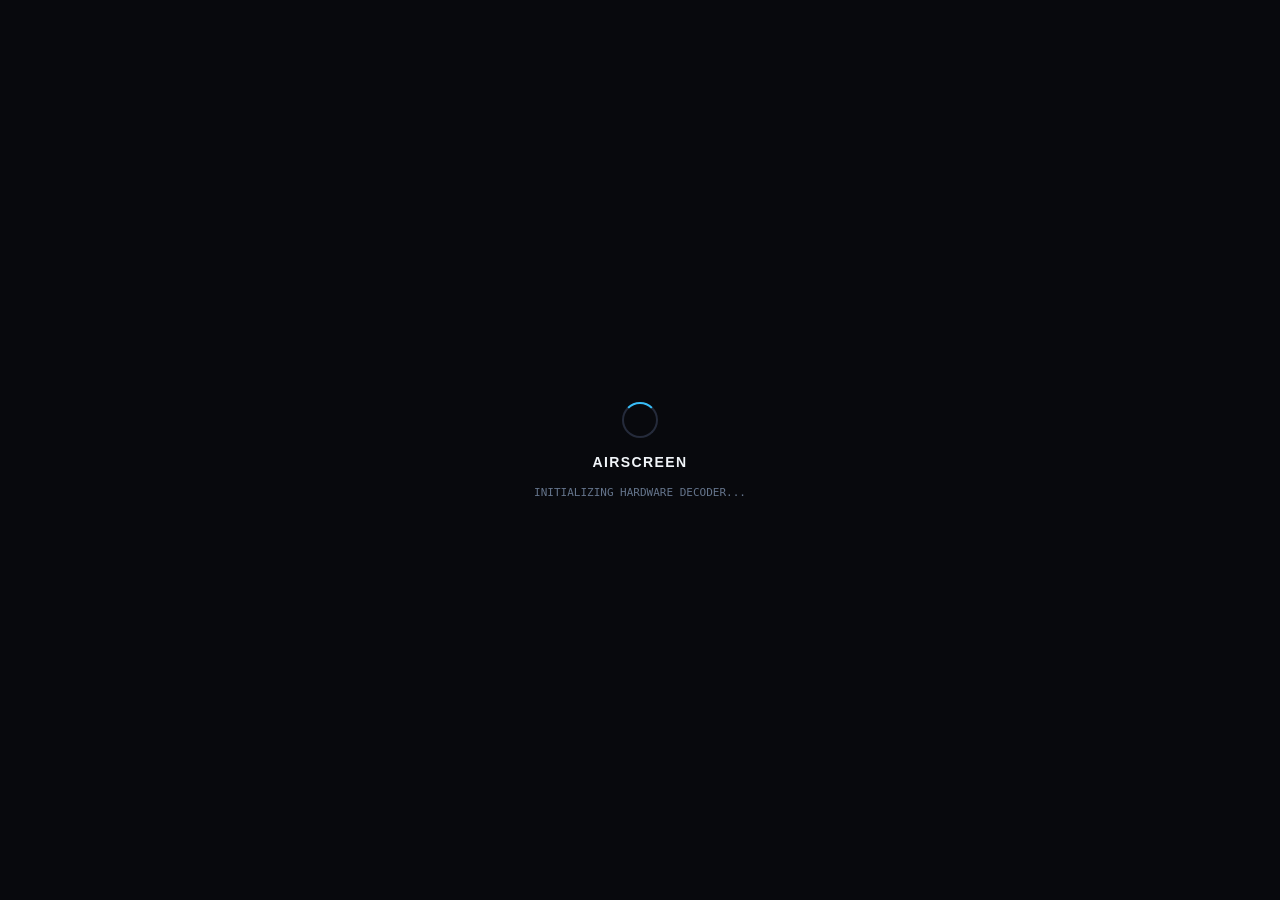
==== commit 382709e0: "Refactor UI: Remove all emojis, eliminate gradients for pure industrial dark theme, add kinetic iner" ====
--- a/static/index.html
+++ b/static/index.html
@@ -5,15 +5,15 @@
   <meta name="viewport" content="width=device-width, initial-scale=1.0, maximum-scale=1.0, user-scalable=no, viewport-fit=cover">
   <meta name="apple-mobile-web-app-capable" content="yes">
   <meta name="apple-mobile-web-app-status-bar-style" content="black-translucent">
-  <meta name="theme-color" content="#090d16">
-  <title>AirScreen | Wireless Display</title>
+  <meta name="theme-color" content="#08090d">
+  <title>AirScreen Receiver</title>
 
   <!-- PWA Manifest & Icons -->
   <link rel="manifest" href="/static/manifest.json">
   <link rel="icon" type="image/svg+xml" href="/static/icon.svg">
   <link rel="apple-touch-icon" href="/static/icon.svg">
 
-  <link rel="stylesheet" href="/static/css/main.css?v=3.0">
+  <link rel="stylesheet" href="/static/css/main.css?v=4.0">
 </head>
 <body>
 
@@ -21,7 +21,7 @@
   <div id="splash">
     <div class="spinner"></div>
     <div class="splash-title">AIRSCREEN</div>
-    <div class="splash-subtitle" id="status-text">CONNECTING TO WIRELESS DISPLAY...</div>
+    <div class="splash-subtitle" id="status-text">INITIALIZING HARDWARE DECODER...</div>
   </div>
 
   <!-- PWA Install Banner -->
@@ -29,8 +29,8 @@
     <div class="pwa-info">
       <img src="/static/icon.svg" class="pwa-icon" alt="App Icon">
       <div>
-        <div class="pwa-title">Install AirScreen App</div>
-        <div class="pwa-desc">Full-screen immersive display without browser bars</div>
+        <div class="pwa-title">Install Standalone Receiver</div>
+        <div class="pwa-desc">Full 1:1 hardware viewport without browser chrome</div>
       </div>
     </div>
     <div class="pwa-actions">
@@ -59,7 +59,7 @@
       <span class="pill-badge" id="monitor-badge">Display 1</span>
     </div>
     <button class="pill-toggle-btn" id="open-drawer-btn" title="Open Controls & Tools">
-      <svg viewBox="0 0 24 24"><circle cx="12" cy="12" r="1"/><circle cx="12" cy="5" r="1"/><circle cx="12" cy="19" r="1"/></svg>
+      <svg viewBox="0 0 24 24"><line x1="4" y1="12" x2="20" y2="12"/><line x1="4" y1="6" x2="20" y2="6"/><line x1="4" y1="18" x2="20" y2="18"/></svg>
     </button>
   </div>
 
@@ -69,31 +69,33 @@
     <div class="drawer-drag-indicator" id="drawer-drag-bar"></div>
 
     <div class="drawer-header">
-      <div class="drawer-title">AirScreen Controls</div>
-      <button class="drawer-close-btn" id="drawer-close-btn">✕</button>
+      <div class="drawer-title">Receiver Controls</div>
+      <button class="drawer-close-btn" id="drawer-close-btn" title="Close Panel">
+        <svg viewBox="0 0 24 24" class="btn-icon"><line x1="18" y1="6" x2="6" y2="18"/><line x1="6" y1="6" x2="18" y2="18"/></svg>
+      </button>
     </div>
 
     <!-- Navigation Tabs -->
     <div class="drawer-tabs">
       <button class="tab-btn active" data-tab="tab-display">
         <svg viewBox="0 0 24 24"><rect x="2" y="3" width="20" height="14" rx="2"/><line x1="8" y1="21" x2="16" y2="21"/><line x1="12" y1="17" x2="12" y2="21"/></svg>
-        Display
+        <span>Display</span>
       </button>
       <button class="tab-btn" data-tab="tab-trackpad">
         <svg viewBox="0 0 24 24"><rect x="4" y="2" width="16" height="20" rx="3"/><line x1="4" y1="14" x2="20" y2="14"/><line x1="12" y1="14" x2="12" y2="22"/></svg>
-        Trackpad
+        <span>Trackpad</span>
       </button>
       <button class="tab-btn" data-tab="tab-shortcuts">
         <svg viewBox="0 0 24 24"><rect x="2" y="4" width="20" height="16" rx="2"/><line x1="6" y1="8" x2="6" y2="8"/><line x1="10" y1="8" x2="10" y2="8"/><line x1="14" y1="8" x2="14" y2="8"/><line x1="18" y1="8" x2="18" y2="8"/><line x1="6" y1="12" x2="18" y2="12"/><line x1="8" y1="16" x2="16" y2="16"/></svg>
-        Shortcuts
+        <span>Shortcuts</span>
       </button>
       <button class="tab-btn" data-tab="tab-media">
         <svg viewBox="0 0 24 24"><polygon points="11 5 6 9 2 9 2 15 6 15 11 19 11 5"/><path d="M19.07 4.93a10 10 0 0 1 0 14.14M15.54 8.46a5 5 0 0 1 0 7.07"/></svg>
-        Media
+        <span>Media</span>
       </button>
       <button class="tab-btn" data-tab="tab-gestures">
         <svg viewBox="0 0 24 24"><circle cx="12" cy="12" r="10"/><path d="M9.09 9a3 3 0 0 1 5.83 1c0 2-3 3-3 3"/><line x1="12" y1="17" x2="12.01" y2="17"/></svg>
-        Help
+        <span>Help</span>
       </button>
     </div>
 
@@ -102,17 +104,17 @@
 
       <!-- TAB 1: Display & Stream -->
       <div class="tab-pane active" id="tab-display">
-        <div class="section-label">Active Monitor</div>
+        <div class="section-label">Target Monitor</div>
         <div class="monitor-card-grid" id="monitor-selector-grid">
           <button class="card-btn active" id="btn-mon-1" onclick="switchMonitor(1)">
-            <div class="card-icon">🖥️</div>
+            <svg viewBox="0 0 24 24" class="card-svg"><rect x="2" y="3" width="20" height="14" rx="2"/><line x1="8" y1="21" x2="16" y2="21"/><line x1="12" y1="17" x2="12" y2="21"/></svg>
             <div class="card-text">
               <div class="card-title">Display 1</div>
               <div class="card-sub">Primary Monitor</div>
             </div>
           </button>
           <button class="card-btn" id="btn-mon-2" onclick="switchMonitor(2)">
-            <div class="card-icon">📺</div>
+            <svg viewBox="0 0 24 24" class="card-svg"><rect x="2" y="3" width="20" height="14" rx="2"/><line x1="8" y1="21" x2="16" y2="21"/><line x1="12" y1="17" x2="12" y2="21"/><circle cx="17" cy="8" r="2"/></svg>
             <div class="card-text">
               <div class="card-title">Display 2</div>
               <div class="card-sub">Extended Virtual Screen</div>
@@ -120,27 +122,27 @@
           </button>
         </div>
 
-        <div class="section-label">Streaming Quality Preset</div>
+        <div class="section-label">Quality Profile</div>
         <div class="pill-group">
-          <button class="pill-btn" data-quality="540p" onclick="setQualityPreset('540p')">540p (Smooth / Battery)</button>
-          <button class="pill-btn active" data-quality="720p" onclick="setQualityPreset('720p')">720p (HD Balanced)</button>
-          <button class="pill-btn" data-quality="1080p" onclick="setQualityPreset('1080p')">1080p (Ultra Crisp)</button>
-        </div>
-
-        <div class="section-label">Screen Fit & Aspect Ratio</div>
+          <button class="pill-btn" data-quality="540p" onclick="setQualityPreset('540p')">540p &bull; High FPS</button>
+          <button class="pill-btn active" data-quality="720p" onclick="setQualityPreset('720p')">720p &bull; Balanced</button>
+          <button class="pill-btn" data-quality="1080p" onclick="setQualityPreset('1080p')">1080p &bull; Ultra</button>
+        </div>
+
+        <div class="section-label">Viewport Geometry</div>
         <div class="pill-group">
-          <button class="pill-btn active" id="fit-contain-btn" onclick="setFitMode('contain')">Letterbox (Contain)</button>
-          <button class="pill-btn" id="fit-fill-btn" onclick="setFitMode('fill')">Stretch to Fill</button>
+          <button class="pill-btn active" id="fit-contain-btn" onclick="setFitMode('contain')">Letterbox (Native Ratio)</button>
+          <button class="pill-btn" id="fit-fill-btn" onclick="setFitMode('fill')">Stretch to Fullscreen</button>
         </div>
 
         <div class="grid-2col mt-3">
           <button class="btn btn-secondary" id="fullscreen-btn">
-            <svg viewBox="0 0 24 24"><path d="M8 3H5a2 2 0 0 0-2 2v3m18 0V5a2 2 0 0 0-2-2h-3m0 18h3a2 2 0 0 0 2-2v-3M3 16v3a2 2 0 0 0 2 2h3"/></svg>
-            Fullscreen Mode
+            <svg viewBox="0 0 24 24" class="btn-icon"><path d="M8 3H5a2 2 0 0 0-2 2v3m18 0V5a2 2 0 0 0-2-2h-3m0 18h3a2 2 0 0 0 2-2v-3M3 16v3a2 2 0 0 0 2 2h3"/></svg>
+            <span>Fullscreen Mode</span>
           </button>
           <button class="btn btn-secondary" id="kbd-trigger-btn">
-            <svg viewBox="0 0 24 24"><rect x="2" y="4" width="20" height="16" rx="2"/><line x1="8" y1="16" x2="16" y2="16"/></svg>
-            Virtual Keyboard
+            <svg viewBox="0 0 24 24" class="btn-icon"><rect x="2" y="4" width="20" height="16" rx="2"/><line x1="8" y1="16" x2="16" y2="16"/></svg>
+            <span>Soft Keyboard</span>
           </button>
         </div>
       </div>
@@ -148,53 +150,53 @@
       <!-- TAB 2: Virtual Trackpad -->
       <div class="tab-pane" id="tab-trackpad">
         <div class="trackpad-box" id="virtual-trackpad">
-          <div class="trackpad-hint">Touchpad Surface & Gestures</div>
+          <div class="trackpad-hint">Touchpad Precision Surface</div>
           <div class="trackpad-crosshair"></div>
         </div>
 
         <!-- Dedicated Mouse Buttons -->
         <div class="mouse-buttons-row">
           <button class="mouse-btn mouse-btn-main" id="btn-left-click">
-            <span>Left Click</span>
+            <span>Primary Click</span>
           </button>
           <button class="mouse-btn" id="btn-mid-click">
             <span>Middle</span>
           </button>
           <button class="mouse-btn mouse-btn-main" id="btn-right-click">
-            <span>Right Click</span>
+            <span>Secondary</span>
           </button>
         </div>
 
         <div class="slider-row">
-          <span class="slider-label">Trackpad Speed</span>
+          <span class="slider-label">Tracking Speed</span>
           <input type="range" id="sensitivity-slider" min="0.5" max="3.0" step="0.1" value="1.5">
           <span id="sensitivity-val" class="slider-val">1.5x</span>
         </div>
       </div>
 
-      <!-- TAB 3: Windows Power Shortcuts -->
+      <!-- TAB 3: Windows Shortcuts -->
       <div class="tab-pane" id="tab-shortcuts">
-        <div class="section-label">Windows System Hotkeys</div>
+        <div class="section-label">System Shortcuts</div>
         <div class="shortcuts-grid">
           <button class="key-card" onclick="sendHotkey(['Win'])">
             <span class="key-badge">Win</span>
-            <span>Start Menu</span>
+            <span>Start</span>
           </button>
           <button class="key-card" onclick="sendHotkey(['Win', 'd'])">
             <span class="key-badge">Win + D</span>
-            <span>Show Desktop</span>
+            <span>Desktop</span>
           </button>
           <button class="key-card" onclick="sendHotkey(['Alt', 'Tab'])">
             <span class="key-badge">Alt + Tab</span>
-            <span>Switch Apps</span>
+            <span>Switcher</span>
           </button>
           <button class="key-card" onclick="sendHotkey(['Ctrl', 'Shift', 'Escape'])">
-            <span class="key-badge">Ctrl+Shift+Esc</span>
-            <span>Task Manager</span>
+            <span class="key-badge">Taskmgr</span>
+            <span>Processes</span>
           </button>
           <button class="key-card" onclick="sendHotkey(['Win', 'p'])">
             <span class="key-badge">Win + P</span>
-            <span>Project Screen</span>
+            <span>Project</span>
           </button>
           <button class="key-card" onclick="sendHotkey(['Ctrl', 'c'])">
             <span class="key-badge">Ctrl + C</span>
@@ -214,7 +216,7 @@
           </button>
         </div>
 
-        <div class="section-label mt-3">Quick Navigation Keys</div>
+        <div class="section-label mt-3">Navigation Row</div>
         <div class="nav-keys-row">
           <button class="key-btn" onclick="sendKey('Escape')">ESC</button>
           <button class="key-btn" onclick="sendKey('Tab')">TAB</button>
@@ -224,36 +226,53 @@
 
         <div class="arrow-pad">
           <div></div>
-          <button class="arrow-btn" onclick="sendKey('ArrowUp')">▲</button>
+          <button class="arrow-btn" onclick="sendKey('ArrowUp')">
+            <svg viewBox="0 0 24 24" class="btn-icon"><line x1="12" y1="19" x2="12" y2="5"/><polyline points="5 12 12 5 19 12"/></svg>
+          </button>
           <div></div>
-          <button class="arrow-btn" onclick="sendKey('ArrowLeft')">◀</button>
-          <button class="arrow-btn" onclick="sendKey('ArrowDown')">▼</button>
-          <button class="arrow-btn" onclick="sendKey('ArrowRight')">▶</button>
+          <button class="arrow-btn" onclick="sendKey('ArrowLeft')">
+            <svg viewBox="0 0 24 24" class="btn-icon"><line x1="19" y1="12" x2="5" y2="12"/><polyline points="12 19 5 12 12 5"/></svg>
+          </button>
+          <button class="arrow-btn" onclick="sendKey('ArrowDown')">
+            <svg viewBox="0 0 24 24" class="btn-icon"><line x1="12" y1="5" x2="12" y2="19"/><polyline points="19 12 12 19 5 12"/></svg>
+          </button>
+          <button class="arrow-btn" onclick="sendKey('ArrowRight')">
+            <svg viewBox="0 0 24 24" class="btn-icon"><line x1="5" y1="12" x2="19" y2="12"/><polyline points="12 5 19 12 12 19"/></svg>
+          </button>
         </div>
       </div>
 
       <!-- TAB 4: Media & Audio Controls -->
       <div class="tab-pane" id="tab-media">
-        <div class="section-label">Windows Media & Audio Controls</div>
+        <div class="section-label">Workstation Audio Level</div>
         <div class="media-controls-grid">
           <button class="media-btn" onclick="sendKey('VolumeDown')">
-            <svg viewBox="0 0 24 24"><polygon points="11 5 6 9 2 9 2 15 6 15 11 19 11 5"/><line x1="15.54" y1="8.46" x2="15.54" y2="15.54"/></svg>
+            <svg viewBox="0 0 24 24" class="btn-icon"><polygon points="11 5 6 9 2 9 2 15 6 15 11 19 11 5"/><line x1="15.54" y1="8.46" x2="15.54" y2="15.54"/></svg>
             <span>Volume -</span>
           </button>
           <button class="media-btn" onclick="sendKey('VolumeMute')">
-            <svg viewBox="0 0 24 24"><polygon points="11 5 6 9 2 9 2 15 6 15 11 19 11 5"/><line x1="23" y1="9" x2="17" y2="15"/><line x1="17" y1="9" x2="23" y2="15"/></svg>
+            <svg viewBox="0 0 24 24" class="btn-icon"><polygon points="11 5 6 9 2 9 2 15 6 15 11 19 11 5"/><line x1="23" y1="9" x2="17" y2="15"/><line x1="17" y1="9" x2="23" y2="15"/></svg>
             <span>Mute</span>
           </button>
           <button class="media-btn" onclick="sendKey('VolumeUp')">
-            <svg viewBox="0 0 24 24"><polygon points="11 5 6 9 2 9 2 15 6 15 11 19 11 5"/><path d="M19.07 4.93a10 10 0 0 1 0 14.14M15.54 8.46a5 5 0 0 1 0 7.07"/></svg>
+            <svg viewBox="0 0 24 24" class="btn-icon"><polygon points="11 5 6 9 2 9 2 15 6 15 11 19 11 5"/><path d="M19.07 4.93a10 10 0 0 1 0 14.14M15.54 8.46a5 5 0 0 1 0 7.07"/></svg>
             <span>Volume +</span>
           </button>
         </div>
 
         <div class="media-playback-row mt-3">
-          <button class="playback-btn" onclick="sendKey('MediaPrev')">⏮ Prev</button>
-          <button class="playback-btn playback-btn-primary" onclick="sendKey('MediaPlayPause')">⏯ Play / Pause</button>
-          <button class="playback-btn" onclick="sendKey('MediaNext')">⏭ Next</button>
+          <button class="playback-btn" onclick="sendKey('MediaPrev')">
+            <svg viewBox="0 0 24 24" class="btn-icon"><polygon points="19 20 9 12 19 4 19 20"/><line x1="5" y1="19" x2="5" y2="5"/></svg>
+            <span>Previous</span>
+          </button>
+          <button class="playback-btn playback-btn-primary" onclick="sendKey('MediaPlayPause')">
+            <svg viewBox="0 0 24 24" class="btn-icon"><polygon points="5 3 19 12 5 21 5 3"/></svg>
+            <span>Play / Pause</span>
+          </button>
+          <button class="playback-btn" onclick="sendKey('MediaNext')">
+            <svg viewBox="0 0 24 24" class="btn-icon"><polygon points="5 4 15 12 5 20 5 4"/><line x1="19" y1="5" x2="19" y2="19"/></svg>
+            <span>Next</span>
+          </button>
         </div>
       </div>
 
@@ -261,38 +280,39 @@
       <div class="tab-pane" id="tab-gestures">
         <div class="guide-cards">
           <div class="guide-card">
-            <div class="guide-icon">👆</div>
+            <div class="guide-vector-icon">
+              <svg viewBox="0 0 24 24"><circle cx="12" cy="12" r="4"/><circle cx="12" cy="12" r="9" stroke-dasharray="2 2"/></svg>
+            </div>
             <div class="guide-info">
-              <div class="guide-title">Single Tap</div>
-              <div class="guide-desc">Performs a standard Windows Left Click at cursor.</div>
+              <div class="guide-title">Single Contact Tap</div>
+              <div class="guide-desc">Dispatches primary Win32 mouse click at relative position.</div>
             </div>
           </div>
           <div class="guide-card">
-            <div class="guide-icon">✌️</div>
+            <div class="guide-vector-icon">
+              <svg viewBox="0 0 24 24"><circle cx="8" cy="12" r="3"/><circle cx="16" cy="12" r="3"/></svg>
+            </div>
             <div class="guide-info">
-              <div class="guide-title">Two-Finger Tap</div>
-              <div class="guide-desc">Triggers Windows Right Click (Context Menu).</div>
+              <div class="guide-title">Two Contact Tap</div>
+              <div class="guide-desc">Dispatches secondary context menu click (Right Click).</div>
             </div>
           </div>
           <div class="guide-card">
-            <div class="guide-icon">📜</div>
+            <div class="guide-vector-icon">
+              <svg viewBox="0 0 24 24"><line x1="12" y1="5" x2="12" y2="19"/><polyline points="8 9 12 5 16 9"/><polyline points="8 15 12 19 16 15"/></svg>
+            </div>
             <div class="guide-info">
-              <div class="guide-title">Two-Finger Drag</div>
-              <div class="guide-desc">Smooth vertical and horizontal page scrolling.</div>
+              <div class="guide-title">Two Contact Drag</div>
+              <div class="guide-desc">Hardware mouse wheel event with smooth delta momentum.</div>
             </div>
           </div>
           <div class="guide-card">
-            <div class="guide-icon">🤏</div>
+            <div class="guide-vector-icon">
+              <svg viewBox="0 0 24 24"><polyline points="15 3 21 3 21 9"/><polyline points="9 21 3 21 3 15"/><line x1="21" y1="3" x2="14" y2="10"/><line x1="3" y1="21" x2="10" y2="14"/></svg>
+            </div>
             <div class="guide-info">
-              <div class="guide-title">Pinch to Zoom</div>
-              <div class="guide-desc">Zoom in up to 3x on code or text, then drag to pan.</div>
-            </div>
-          </div>
-          <div class="guide-card">
-            <div class="guide-icon">⏱️</div>
-            <div class="guide-info">
-              <div class="guide-title">Tap & Hold</div>
-              <div class="guide-desc">Holds mouse down for dragging windows or selections.</div>
+              <div class="guide-title">Pinch Scaling</div>
+              <div class="guide-desc">Multi-touch zoom up to 3.5x with pan translation.</div>
             </div>
           </div>
         </div>
@@ -305,10 +325,10 @@
   <input type="text" id="hidden-input" autocomplete="off" autocorrect="off" autocapitalize="off" spellcheck="false">
 
   <!-- Modular Scripts -->
-  <script src="/static/js/connection.js?v=3.0"></script>
-  <script src="/static/js/renderer.js?v=3.0"></script>
-  <script src="/static/js/controls.js?v=3.0"></script>
-  <script src="/static/js/app.js?v=3.0"></script>
+  <script src="/static/js/connection.js?v=4.0"></script>
+  <script src="/static/js/renderer.js?v=4.0"></script>
+  <script src="/static/js/controls.js?v=4.0"></script>
+  <script src="/static/js/app.js?v=4.0"></script>
 
   <!-- PWA Service Worker Registration -->
   <script>
--- a/static/css/main.css
+++ b/static/css/main.css
@@ -1,23 +1,25 @@
-/* AirScreen Industrial Dark UI System (Zinc/Slate & Cyan Accent) */
+/* AirScreen Industrial Dark Client Interface (Obsidian & Steel Palette) */
 
 :root {
-  --bg-primary: #090d16;
-  --bg-surface: #0f172a;
-  --bg-elevated: #1e293b;
-  --bg-highlight: #26354a;
-  
-  --border-subtle: #334155;
-  --border-active: #475569;
-  
-  --text-primary: #f8fafc;
+  --bg-primary: #08090d;
+  --bg-surface: #0e1117;
+  --bg-elevated: #161922;
+  --bg-highlight: #202634;
+
+  --border-subtle: #252b3b;
+  --border-active: #3a4359;
+
+  --text-primary: #f1f5f9;
   --text-secondary: #94a3b8;
   --text-muted: #64748b;
 
-  --accent-blue: #0284c7;
-  --accent-blue-hover: #0369a1;
+  --accent-core: #0284c7;
   --accent-cyan: #38bdf8;
-  --status-green: #10b981;
-  --status-red: #ef4444;
+  --accent-subtle: rgba(2, 132, 199, 0.12);
+
+  --status-emerald: #10b981;
+  --status-amber: #f59e0b;
+  --status-rose: #f43f5e;
 
   --font-sans: -apple-system, BlinkMacSystemFont, "Segoe UI", Roboto, "Helvetica Neue", Arial, sans-serif;
   --font-mono: ui-monospace, SFMono-Regular, Menlo, Monaco, Consolas, monospace;
@@ -40,6 +42,7 @@
   font-family: var(--font-sans);
   touch-action: none;
   color: var(--text-primary);
+  -webkit-font-smoothing: antialiased;
 }
 
 /* Display Canvas Viewport */
@@ -70,20 +73,20 @@
   left: 50%;
   transform: translateX(-50%);
   width: calc(100% - 28px);
-  max-width: 480px;
-  background: rgba(15, 23, 42, 0.95);
+  max-width: 460px;
+  background: rgba(14, 17, 23, 0.95);
   backdrop-filter: blur(16px);
   -webkit-backdrop-filter: blur(16px);
-  border: 1px solid var(--accent-blue);
-  border-radius: 12px;
+  border: 1px solid var(--border-active);
+  border-radius: 8px;
   padding: 10px 14px;
   display: flex;
   align-items: center;
   justify-content: space-between;
   gap: 12px;
   z-index: 90;
-  box-shadow: 0 10px 30px rgba(0, 0, 0, 0.6);
-  transition: opacity 0.3s, transform 0.3s;
+  box-shadow: 0 8px 24px rgba(0, 0, 0, 0.5);
+  transition: opacity 0.25s, transform 0.25s;
 }
 
 #pwa-banner.hidden {
@@ -99,20 +102,20 @@
 }
 
 .pwa-icon {
-  width: 32px;
-  height: 32px;
-  border-radius: 8px;
+  width: 28px;
+  height: 28px;
+  border-radius: 6px;
 }
 
 .pwa-title {
-  font-size: 13px;
+  font-size: 12px;
   font-weight: 600;
   color: var(--text-primary);
 }
 
 .pwa-desc {
   font-size: 11px;
-  color: var(--text-secondary);
+  color: var(--text-muted);
 }
 
 .pwa-actions {
@@ -128,15 +131,16 @@
   display: flex;
   align-items: center;
   gap: 8px;
-  background: rgba(15, 23, 42, 0.9);
+  background: rgba(14, 17, 23, 0.92);
   backdrop-filter: blur(12px);
-  padding: 6px 12px;
-  border-radius: 20px;
-  border: 1px solid var(--accent-cyan);
-  font-size: 12px;
+  padding: 5px 10px;
+  border-radius: 6px;
+  border: 1px solid var(--border-active);
+  font-size: 11px;
+  font-family: var(--font-mono);
   font-weight: 600;
   z-index: 60;
-  box-shadow: 0 4px 16px rgba(0, 0, 0, 0.5);
+  box-shadow: 0 4px 12px rgba(0, 0, 0, 0.4);
 }
 
 .zoom-badge.hidden {
@@ -144,11 +148,11 @@
 }
 
 .zoom-badge button {
-  background: var(--accent-blue);
-  color: #fff;
-  border: none;
+  background: var(--bg-elevated);
+  color: var(--accent-cyan);
+  border: 1px solid var(--border-subtle);
   padding: 3px 8px;
-  border-radius: 12px;
+  border-radius: 4px;
   font-size: 11px;
   font-weight: 600;
   cursor: pointer;
@@ -157,21 +161,21 @@
 /* Floating Action Pill (HUD) */
 .action-pill {
   position: fixed;
-  bottom: 18px;
+  bottom: 16px;
   left: 50%;
   transform: translateX(-50%);
   display: flex;
   align-items: center;
-  background: rgba(15, 23, 42, 0.88);
+  background: rgba(14, 17, 23, 0.92);
   backdrop-filter: blur(16px);
   -webkit-backdrop-filter: blur(16px);
   border: 1px solid var(--border-subtle);
-  border-radius: 30px;
-  padding: 4px 6px 4px 12px;
+  border-radius: 24px;
+  padding: 4px 5px 4px 12px;
   gap: 10px;
   z-index: 70;
-  box-shadow: 0 8px 30px rgba(0, 0, 0, 0.6);
-  transition: opacity 0.3s ease, transform 0.25s cubic-bezier(0.16, 1, 0.3, 1);
+  box-shadow: 0 6px 20px rgba(0, 0, 0, 0.5);
+  transition: opacity 0.25s ease, transform 0.25s cubic-bezier(0.16, 1, 0.3, 1);
 }
 
 .action-pill.dimmed {
@@ -193,13 +197,11 @@
   width: 7px;
   height: 7px;
   border-radius: 50%;
-  background: var(--status-green);
-  box-shadow: 0 0 8px var(--status-green);
+  background: var(--status-emerald);
 }
 
 .status-dot.disconnected {
-  background: var(--status-red);
-  box-shadow: 0 0 8px var(--status-red);
+  background: var(--status-rose);
 }
 
 .pill-stat {
@@ -211,37 +213,39 @@
 .pill-badge {
   background: var(--bg-elevated);
   border: 1px solid var(--border-subtle);
-  color: var(--accent-cyan);
+  color: var(--text-muted);
   padding: 2px 7px;
-  border-radius: 6px;
+  border-radius: 4px;
   font-size: 10px;
+  font-family: var(--font-mono);
   font-weight: 600;
 }
 
 .pill-toggle-btn {
-  width: 32px;
-  height: 32px;
+  width: 30px;
+  height: 30px;
   border-radius: 50%;
   background: var(--bg-elevated);
   border: 1px solid var(--border-subtle);
-  color: var(--text-primary);
-  display: flex;
-  align-items: center;
-  justify-content: center;
-  cursor: pointer;
-  transition: background 0.15s, border-color 0.15s;
+  color: var(--text-secondary);
+  display: flex;
+  align-items: center;
+  justify-content: center;
+  cursor: pointer;
+  transition: all 0.15s;
 }
 
 .pill-toggle-btn:active {
-  background: var(--accent-blue);
-  color: #fff;
+  background: var(--accent-core);
+  color: #fff;
+  border-color: var(--accent-core);
 }
 
 .pill-toggle-btn svg {
-  width: 16px;
-  height: 16px;
+  width: 14px;
+  height: 14px;
   stroke: currentColor;
-  stroke-width: 2.5;
+  stroke-width: 2;
   fill: none;
 }
 
@@ -249,7 +253,7 @@
 .drawer-overlay {
   position: fixed;
   inset: 0;
-  background: rgba(0, 0, 0, 0.6);
+  background: rgba(0, 0, 0, 0.65);
   backdrop-filter: blur(4px);
   -webkit-backdrop-filter: blur(4px);
   z-index: 80;
@@ -269,17 +273,17 @@
   left: 0;
   right: 0;
   max-height: 80vh;
-  background: rgba(15, 23, 42, 0.96);
+  background: rgba(14, 17, 23, 0.98);
   backdrop-filter: blur(24px);
   -webkit-backdrop-filter: blur(24px);
   border-top: 1px solid var(--border-active);
-  border-radius: 20px 20px 0 0;
+  border-radius: 14px 14px 0 0;
   z-index: 85;
   display: flex;
   flex-direction: column;
-  box-shadow: 0 -10px 40px rgba(0, 0, 0, 0.8);
+  box-shadow: 0 -8px 32px rgba(0, 0, 0, 0.7);
   transform: translateY(100%);
-  transition: transform 0.28s cubic-bezier(0.16, 1, 0.3, 1);
+  transition: transform 0.25s cubic-bezier(0.16, 1, 0.3, 1);
   overflow: hidden;
 }
 
@@ -288,38 +292,43 @@
 }
 
 .drawer-drag-indicator {
-  width: 36px;
-  height: 4px;
-  background: var(--border-subtle);
+  width: 32px;
+  height: 3px;
+  background: var(--border-active);
   border-radius: 2px;
-  margin: 10px auto 4px auto;
+  margin: 8px auto 4px auto;
 }
 
 .drawer-header {
   display: flex;
   align-items: center;
   justify-content: space-between;
-  padding: 6px 18px 12px 18px;
+  padding: 6px 18px 10px 18px;
   border-bottom: 1px solid var(--border-subtle);
 }
 
 .drawer-title {
-  font-size: 15px;
-  font-weight: 600;
-  letter-spacing: 0.02em;
+  font-size: 13px;
+  font-weight: 600;
+  letter-spacing: -0.01em;
+  color: var(--text-primary);
 }
 
 .drawer-close-btn {
-  width: 28px;
-  height: 28px;
-  border-radius: 50%;
-  background: var(--bg-elevated);
-  border: 1px solid var(--border-subtle);
-  color: var(--text-secondary);
-  display: flex;
-  align-items: center;
-  justify-content: center;
-  cursor: pointer;
+  width: 26px;
+  height: 26px;
+  border-radius: 4px;
+  background: var(--bg-elevated);
+  border: 1px solid var(--border-subtle);
+  color: var(--text-muted);
+  display: flex;
+  align-items: center;
+  justify-content: center;
+  cursor: pointer;
+}
+
+.drawer-close-btn:hover {
+  color: var(--text-primary);
 }
 
 /* Drawer Tabs */
@@ -342,12 +351,12 @@
   display: flex;
   align-items: center;
   gap: 6px;
-  padding: 8px 14px;
-  border-radius: 8px;
-  background: var(--bg-elevated);
-  border: 1px solid var(--border-subtle);
-  color: var(--text-secondary);
-  font-size: 12px;
+  padding: 7px 12px;
+  border-radius: 6px;
+  background: var(--bg-elevated);
+  border: 1px solid var(--border-subtle);
+  color: var(--text-muted);
+  font-size: 11px;
   font-weight: 600;
   cursor: pointer;
   transition: all 0.15s;
@@ -362,8 +371,8 @@
 }
 
 .tab-btn.active {
-  background: var(--accent-blue);
-  border-color: var(--accent-cyan);
+  background: var(--accent-core);
+  border-color: var(--accent-core);
   color: #fff;
 }
 
@@ -384,7 +393,7 @@
 }
 
 .section-label {
-  font-size: 11px;
+  font-size: 10px;
   font-weight: 600;
   text-transform: uppercase;
   letter-spacing: 0.05em;
@@ -403,7 +412,7 @@
 .card-btn {
   background: var(--bg-elevated);
   border: 1px solid var(--border-subtle);
-  border-radius: 12px;
+  border-radius: 8px;
   padding: 12px;
   display: flex;
   align-items: center;
@@ -414,23 +423,28 @@
 }
 
 .card-btn.active {
-  background: #172554;
-  border-color: var(--accent-cyan);
-}
-
-.card-icon {
-  font-size: 22px;
+  background: #111a2e;
+  border-color: var(--accent-core);
+}
+
+.card-svg {
+  width: 24px;
+  height: 24px;
+  stroke: var(--accent-cyan);
+  stroke-width: 1.8;
+  fill: none;
+  flex-shrink: 0;
 }
 
 .card-title {
-  font-size: 13px;
+  font-size: 12px;
   font-weight: 600;
   color: var(--text-primary);
 }
 
 .card-sub {
   font-size: 10px;
-  color: var(--text-secondary);
+  color: var(--text-muted);
 }
 
 /* Pill Groups */
@@ -447,9 +461,9 @@
   background: var(--bg-elevated);
   border: 1px solid var(--border-subtle);
   color: var(--text-secondary);
-  padding: 9px 10px;
-  border-radius: 8px;
-  font-size: 12px;
+  padding: 8px 10px;
+  border-radius: 6px;
+  font-size: 11px;
   font-weight: 500;
   cursor: pointer;
   text-align: center;
@@ -457,8 +471,8 @@
 }
 
 .pill-btn.active {
-  background: var(--accent-blue);
-  border-color: var(--accent-cyan);
+  background: var(--accent-core);
+  border-color: var(--accent-core);
   color: #fff;
   font-weight: 600;
 }
@@ -474,28 +488,28 @@
   display: flex;
   align-items: center;
   justify-content: center;
-  gap: 8px;
-  padding: 10px 14px;
-  border-radius: 10px;
-  font-size: 13px;
+  gap: 7px;
+  padding: 9px 12px;
+  border-radius: 6px;
+  font-size: 12px;
   font-weight: 600;
   cursor: pointer;
   border: 1px solid var(--border-subtle);
   transition: background 0.15s;
-  min-height: 44px;
-}
-
-.btn svg {
-  width: 16px;
-  height: 16px;
+  min-height: 40px;
+}
+
+.btn-icon {
+  width: 14px;
+  height: 14px;
   stroke: currentColor;
   stroke-width: 2;
   fill: none;
 }
 
 .btn-primary {
-  background: var(--accent-blue);
-  border-color: var(--accent-cyan);
+  background: var(--accent-core);
+  border-color: var(--accent-core);
   color: #fff;
 }
 
@@ -509,61 +523,61 @@
 }
 
 .btn-sm {
-  min-height: 32px;
-  padding: 6px 12px;
-  font-size: 12px;
+  min-height: 30px;
+  padding: 4px 10px;
+  font-size: 11px;
 }
 
 .btn-ghost {
   background: transparent;
-  color: var(--text-secondary);
+  color: var(--text-muted);
 }
 
 /* TAB 2: Virtual Trackpad */
 .trackpad-box {
   width: 100%;
-  height: 180px;
-  background: #080c14;
-  border: 1px solid var(--border-subtle);
-  border-radius: 12px;
+  height: 170px;
+  background: var(--bg-primary);
+  border: 1px solid var(--border-subtle);
+  border-radius: 8px;
   position: relative;
   display: flex;
   align-items: center;
   justify-content: center;
   touch-action: none;
-  background-image: radial-gradient(rgba(51, 65, 85, 0.4) 1px, transparent 1px);
-  background-size: 16px 16px;
 }
 
 .trackpad-hint {
-  font-size: 12px;
-  color: var(--text-muted);
+  font-size: 11px;
+  color: var(--text-muted);
+  font-family: var(--font-mono);
   pointer-events: none;
 }
 
 .mouse-buttons-row {
   display: flex;
   gap: 8px;
-  margin-top: 12px;
+  margin-top: 10px;
 }
 
 .mouse-btn {
   flex: 1;
-  min-height: 48px;
-  background: var(--bg-elevated);
-  border: 1px solid var(--border-subtle);
-  color: var(--text-primary);
-  border-radius: 10px;
-  font-size: 13px;
+  min-height: 44px;
+  background: var(--bg-elevated);
+  border: 1px solid var(--border-subtle);
+  color: var(--text-primary);
+  border-radius: 6px;
+  font-size: 12px;
   font-weight: 600;
   cursor: pointer;
   transition: all 0.1s;
 }
 
 .mouse-btn:active {
-  background: var(--accent-blue);
-  color: #fff;
-  transform: scale(0.98);
+  background: var(--accent-core);
+  border-color: var(--accent-core);
+  color: #fff;
+  transform: scale(0.99);
 }
 
 .mouse-btn-main {
@@ -574,14 +588,14 @@
   display: flex;
   align-items: center;
   gap: 12px;
-  margin-top: 14px;
+  margin-top: 12px;
   padding: 4px 0;
 }
 
 .slider-label {
-  font-size: 12px;
-  color: var(--text-secondary);
-  min-width: 100px;
+  font-size: 11px;
+  color: var(--text-muted);
+  min-width: 90px;
 }
 
 .slider-row input[type="range"] {
@@ -591,8 +605,8 @@
 
 .slider-val {
   font-family: var(--font-mono);
-  font-size: 12px;
-  min-width: 35px;
+  font-size: 11px;
+  min-width: 32px;
   text-align: right;
   color: var(--accent-cyan);
 }
@@ -607,24 +621,24 @@
 .key-card {
   background: var(--bg-elevated);
   border: 1px solid var(--border-subtle);
-  border-radius: 8px;
-  padding: 10px 8px;
+  border-radius: 6px;
+  padding: 9px 6px;
   display: flex;
   flex-direction: column;
   align-items: center;
-  gap: 4px;
-  font-size: 11px;
-  color: var(--text-secondary);
+  gap: 3px;
+  font-size: 10px;
+  color: var(--text-muted);
   cursor: pointer;
   transition: all 0.12s;
-  min-height: 52px;
+  min-height: 48px;
   justify-content: center;
 }
 
 .key-card:active {
-  background: var(--accent-blue);
-  color: #fff;
-  border-color: var(--accent-cyan);
+  background: var(--accent-core);
+  color: #fff;
+  border-color: var(--accent-core);
 }
 
 .key-badge {
@@ -642,53 +656,52 @@
 
 .key-btn {
   flex: 1;
-  min-height: 40px;
-  background: var(--bg-elevated);
-  border: 1px solid var(--border-subtle);
-  border-radius: 8px;
+  min-height: 38px;
+  background: var(--bg-elevated);
+  border: 1px solid var(--border-subtle);
+  border-radius: 6px;
   color: var(--text-secondary);
   font-family: var(--font-mono);
-  font-size: 12px;
+  font-size: 11px;
   font-weight: 600;
   cursor: pointer;
 }
 
 .key-btn:active {
-  background: var(--accent-blue);
+  background: var(--accent-core);
   color: #fff;
 }
 
 .key-btn-accent {
-  background: #172554;
-  border-color: var(--accent-blue);
+  background: #111a2e;
+  border-color: var(--accent-core);
   color: var(--accent-cyan);
 }
 
 /* Directional Arrows */
 .arrow-pad {
   display: grid;
-  grid-template-columns: repeat(3, 44px);
+  grid-template-columns: repeat(3, 40px);
   gap: 6px;
   margin: 0 auto;
   justify-content: center;
 }
 
 .arrow-btn {
-  width: 44px;
-  height: 44px;
-  background: var(--bg-elevated);
-  border: 1px solid var(--border-subtle);
-  border-radius: 8px;
-  color: var(--text-primary);
-  display: flex;
-  align-items: center;
-  justify-content: center;
-  font-size: 14px;
+  width: 40px;
+  height: 40px;
+  background: var(--bg-elevated);
+  border: 1px solid var(--border-subtle);
+  border-radius: 6px;
+  color: var(--text-primary);
+  display: flex;
+  align-items: center;
+  justify-content: center;
   cursor: pointer;
 }
 
 .arrow-btn:active {
-  background: var(--accent-blue);
+  background: var(--accent-core);
   color: #fff;
 }
 
@@ -700,32 +713,24 @@
 }
 
 .media-btn {
-  min-height: 56px;
-  background: var(--bg-elevated);
-  border: 1px solid var(--border-subtle);
-  border-radius: 10px;
+  min-height: 52px;
+  background: var(--bg-elevated);
+  border: 1px solid var(--border-subtle);
+  border-radius: 6px;
   display: flex;
   flex-direction: column;
   align-items: center;
   justify-content: center;
-  gap: 6px;
-  color: var(--text-primary);
-  font-size: 12px;
+  gap: 5px;
+  color: var(--text-primary);
+  font-size: 11px;
   font-weight: 500;
   cursor: pointer;
 }
 
 .media-btn:active {
-  background: var(--accent-blue);
-  color: #fff;
-}
-
-.media-btn svg {
-  width: 18px;
-  height: 18px;
-  stroke: currentColor;
-  stroke-width: 2;
-  fill: none;
+  background: var(--accent-core);
+  color: #fff;
 }
 
 .media-playback-row {
@@ -735,14 +740,18 @@
 
 .playback-btn {
   flex: 1;
-  min-height: 46px;
-  background: var(--bg-elevated);
-  border: 1px solid var(--border-subtle);
-  color: var(--text-primary);
-  border-radius: 10px;
-  font-size: 13px;
-  font-weight: 600;
-  cursor: pointer;
+  min-height: 42px;
+  background: var(--bg-elevated);
+  border: 1px solid var(--border-subtle);
+  color: var(--text-primary);
+  border-radius: 6px;
+  font-size: 12px;
+  font-weight: 600;
+  cursor: pointer;
+  display: flex;
+  align-items: center;
+  justify-content: center;
+  gap: 6px;
 }
 
 .playback-btn:active {
@@ -750,14 +759,14 @@
 }
 
 .playback-btn-primary {
-  flex: 1.5;
-  background: #172554;
-  border-color: var(--accent-blue);
+  flex: 1.4;
+  background: #111a2e;
+  border-color: var(--accent-core);
   color: var(--accent-cyan);
 }
 
 .playback-btn-primary:active {
-  background: var(--accent-blue);
+  background: var(--accent-core);
   color: #fff;
 }
 
@@ -765,35 +774,47 @@
 .guide-cards {
   display: flex;
   flex-direction: column;
-  gap: 10px;
+  gap: 8px;
 }
 
 .guide-card {
   background: var(--bg-elevated);
   border: 1px solid var(--border-subtle);
-  border-radius: 10px;
-  padding: 10px 14px;
+  border-radius: 6px;
+  padding: 10px 12px;
   display: flex;
   align-items: center;
   gap: 12px;
 }
 
-.guide-icon {
-  font-size: 24px;
-  min-width: 32px;
-  text-align: center;
+.guide-vector-icon {
+  width: 24px;
+  height: 24px;
+  display: flex;
+  align-items: center;
+  justify-content: center;
+  color: var(--accent-cyan);
+  flex-shrink: 0;
+}
+
+.guide-vector-icon svg {
+  width: 20px;
+  height: 20px;
+  stroke: currentColor;
+  stroke-width: 1.8;
+  fill: none;
 }
 
 .guide-title {
-  font-size: 13px;
+  font-size: 12px;
   font-weight: 600;
   color: var(--text-primary);
 }
 
 .guide-desc {
   font-size: 11px;
-  color: var(--text-secondary);
-  margin-top: 2px;
+  color: var(--text-muted);
+  margin-top: 1px;
 }
 
 /* Splash Loader Screen */
@@ -816,9 +837,9 @@
 }
 
 .spinner {
-  width: 40px;
-  height: 40px;
-  border: 3px solid rgba(56, 189, 248, 0.15);
+  width: 36px;
+  height: 36px;
+  border: 2px solid var(--border-subtle);
   border-top-color: var(--accent-cyan);
   border-radius: 50%;
   animation: spin 0.8s linear infinite;
@@ -829,14 +850,14 @@
 }
 
 .splash-title {
-  font-size: 16px;
+  font-size: 14px;
   font-weight: 700;
-  letter-spacing: 0.08em;
+  letter-spacing: 0.1em;
   color: var(--text-primary);
 }
 
 .splash-subtitle {
-  font-size: 12px;
+  font-size: 11px;
   color: var(--text-muted);
   font-family: var(--font-mono);
 }
